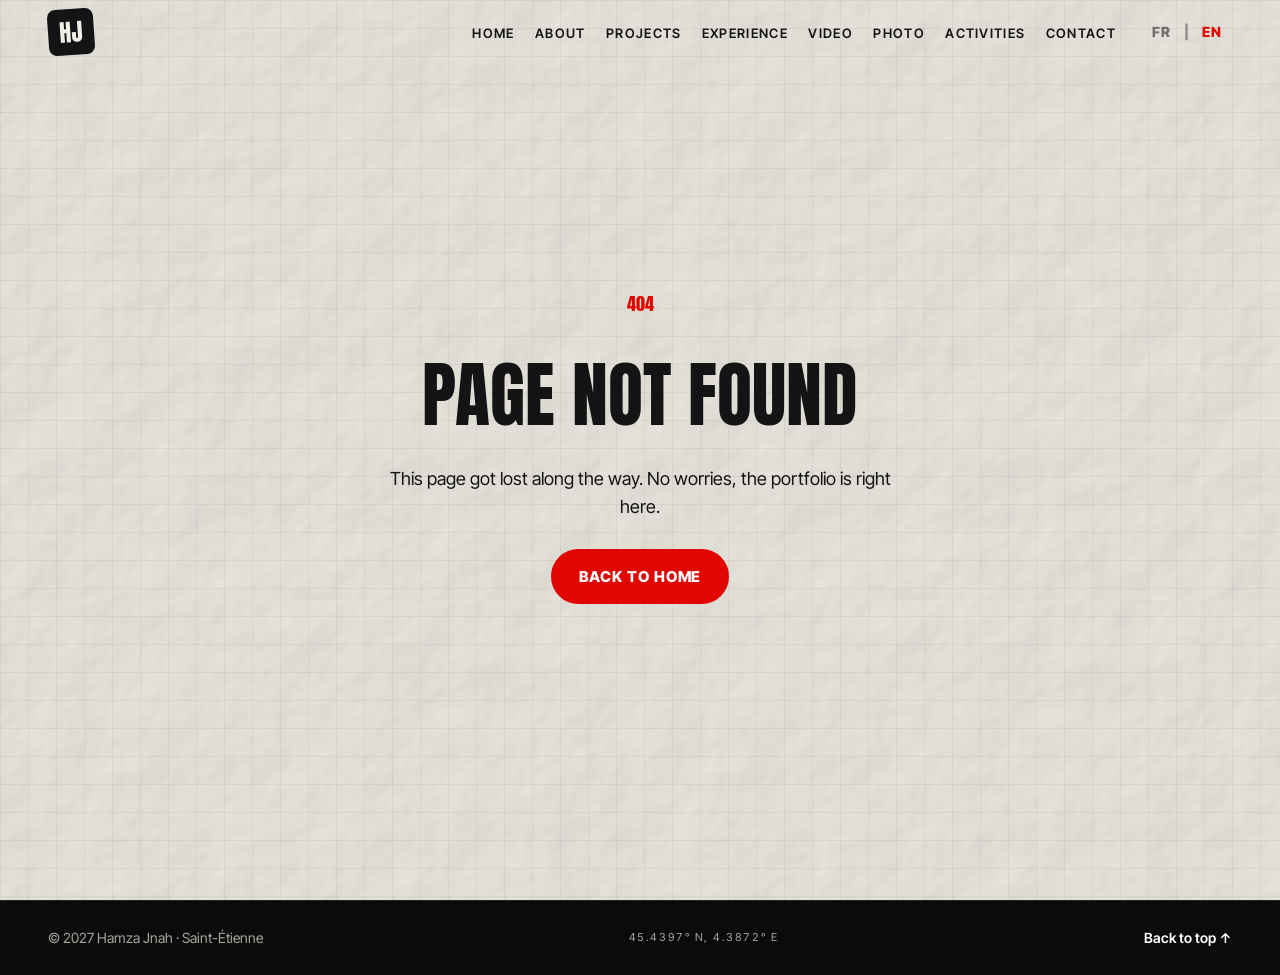
==== projet.html @ 7cb41791 "Construit le site : accueil, sections, globe 3D, pages projets, 404 - index.html (une page) + projet" ====
<!doctype html>
<html lang="fr" class="no-js">
<head>
  <meta charset="utf-8">
  <meta name="viewport" content="width=device-width, initial-scale=1, viewport-fit=cover">
  <title>Projet — Hamza Jnah · Portfolio 2027</title>
  <meta name="description" content="Portfolio de Hamza Jnah, étudiant en Master 1 Marketing et Stratégie d'Innovation à l'IAE Saint-Étienne. Recherche un stage en marketing de 3 à 6 mois dès le 8 mars 2027, à Saint-Étienne ou Lyon.">
  <meta name="author" content="Hamza Jnah">
  <meta name="theme-color" content="#0b0b0b">
  <link rel="canonical" href="https://jnah-hamza.github.io/projet.html">
  <link rel="alternate" hreflang="fr" href="https://jnah-hamza.github.io/">
  <link rel="alternate" hreflang="en" href="https://jnah-hamza.github.io/">

  <meta property="og:type" content="website">
  <meta property="og:site_name" content="Hamza Jnah · Portfolio">
  <meta property="og:title" content="Hamza Jnah — Étudiant en marketing · Portfolio 2027">
  <meta property="og:description" content="Analyse + création. Recherche un stage en marketing de 3 à 6 mois dès le 8 mars 2027 · Saint-Étienne & Lyon.">
  <meta property="og:url" content="https://jnah-hamza.github.io/projet.html">
  <meta property="og:image" content="https://jnah-hamza.github.io/assets/img/og-image.jpg">
  <meta property="og:image:width" content="1200">
  <meta property="og:image:height" content="630">
  <meta property="og:image:alt" content="Hamza Jnah — Portfolio 2027">
  <meta property="og:locale" content="fr_FR">
  <meta property="og:locale:alternate" content="en_US">
  <meta name="twitter:card" content="summary_large_image">

  <link rel="icon" href="assets/img/favicon.svg" type="image/svg+xml">
  <link rel="icon" href="assets/img/favicon-32.png" sizes="32x32" type="image/png">
  <link rel="apple-touch-icon" href="assets/img/apple-touch-icon.png">

  <link rel="preconnect" href="https://fonts.googleapis.com">
  <link rel="preconnect" href="https://fonts.gstatic.com" crossorigin>
  <link href="https://fonts.googleapis.com/css2?family=Anton&family=Caveat:wght@500;700&family=Inter+Tight:ital,wght@0,400;0,500;0,600;0,800;1,400&display=swap" rel="stylesheet">
  <link rel="stylesheet" href="assets/css/style.css">

    <script>document.documentElement.classList.replace('no-js', 'js');</script>
</head>
<body data-page="projet">
  <a class="skip-link" href="#main" data-i18n="common.skip">Aller au contenu</a>

  <div class="cursor" aria-hidden="true"><span class="cursor__dot"></span></div>

  <!-- EN-TÊTE -->
  <header class="header" id="header">
    <a class="logo" href="index.html" aria-label="Hamza Jnah — accueil"><span>HJ</span></a>
    <nav class="nav" aria-label="Navigation principale">
      <ul>
        <li><a href="index.html#accueil" data-i18n="nav.home">Accueil</a></li>
        <li><a href="index.html#a-propos" data-i18n="nav.about">À propos</a></li>
        <li><a href="index.html#projets" data-i18n="nav.projects">Projets</a></li>
        <li><a href="index.html#experiences" data-i18n="nav.experience">Expériences</a></li>
        <li><a href="index.html#video" data-i18n="nav.video">Vidéo</a></li>
        <li><a href="index.html#photo" data-i18n="nav.photo">Photo</a></li>
        <li><a href="index.html#parascolaire" data-i18n="nav.extra">Parascolaire</a></li>
        <li><a href="index.html#contact" data-i18n="nav.contact">Contact</a></li>
      </ul>
    </nav>
    <div class="lang-switch" role="group" data-i18n-attr="aria-label:common.lang_label" aria-label="Choisir la langue">
      <button type="button" data-lang="fr" aria-pressed="true">FR</button><span aria-hidden="true">|</span><button type="button" data-lang="en" aria-pressed="false">EN</button>
    </div>
    <button class="burger" type="button" aria-expanded="false" aria-controls="menu" data-i18n-attr="aria-label:common.menu" aria-label="Menu">
      <span></span><span></span>
    </button>
  </header>

  <!-- MENU PLEIN ÉCRAN (TÉLÉPHONE) -->
  <div class="menu" id="menu" hidden>
    <nav aria-label="Menu mobile">
      <ol>
        <li><a href="index.html#accueil" data-i18n="nav.home">Accueil</a></li>
        <li><a href="index.html#a-propos" data-i18n="nav.about">À propos</a></li>
        <li><a href="index.html#projets" data-i18n="nav.projects">Projets</a></li>
        <li><a href="index.html#experiences" data-i18n="nav.experience">Expériences</a></li>
        <li><a href="index.html#video" data-i18n="nav.video">Vidéo</a></li>
        <li><a href="index.html#photo" data-i18n="nav.photo">Photo</a></li>
        <li><a href="index.html#parascolaire" data-i18n="nav.extra">Parascolaire</a></li>
        <li><a href="index.html#contact" data-i18n="nav.contact">Contact</a></li>
      </ol>
    </nav>
    <div class="menu__foot">
      <div class="lang-switch lang-switch--big" role="group" data-i18n-attr="aria-label:common.lang_label" aria-label="Choisir la langue">
        <button type="button" data-lang="fr" aria-pressed="true">FR</button><span aria-hidden="true">|</span><button type="button" data-lang="en" aria-pressed="false">EN</button>
      </div>
      <p class="coords">45.4397° N, 4.3872° E</p>
    </div>
  </div>

  <main id="main">
    <div id="detail"><p class="wrap" style="padding-top:140px" data-i18n="common.loading">Chargement…</p></div>
  </main>

  <footer class="footer">
    <p data-i18n="footer.copy">© 2027 Hamza Jnah · Saint-Étienne</p>
    <p class="coords">45.4397° N, 4.3872° E</p>
    <a href="#main" data-i18n="footer.top">Haut de page ↑</a>
  </footer>

  <!-- Visionneuse plein écran -->
  <div class="lightbox" id="lightbox" role="dialog" aria-modal="true" hidden>
    <figure class="lightbox__fig">
      <img id="lightbox-img" alt="">
      <figcaption id="lightbox-cap"></figcaption>
    </figure>
    <button class="lightbox__btn lightbox__close" type="button" data-i18n-attr="aria-label:photo.lightbox_close" aria-label="Fermer">×</button>
    <button class="lightbox__btn lightbox__prev" type="button" data-i18n-attr="aria-label:photo.lightbox_prev" aria-label="Photo précédente">←</button>
    <button class="lightbox__btn lightbox__next" type="button" data-i18n-attr="aria-label:photo.lightbox_next" aria-label="Photo suivante">→</button>
    <p class="lightbox__count" id="lightbox-count"></p>
    <a class="lightbox__insta" href="https://www.instagram.com/the_white_side_/" target="_blank" rel="noopener">@the_white_side_</a>
  </div>

  <noscript><p class="noscript">Ce site utilise JavaScript pour afficher les projets. / This site needs JavaScript to show projects.</p></noscript>

  <script src="assets/js/i18n.js"></script>
  <script src="assets/js/common.js"></script>
  <script src="assets/js/projet.js"></script>
</body>
</html>
---- assets/css/style.css ----
/* =========================================================
   HAMZA JNAH — PORTFOLIO 2027
   Couleurs : noir, blanc cassé, rouge (#E10600) uniquement
   ========================================================= */

:root {
  --black: #0b0b0b;
  --black-2: #161616;
  --ink: #141414;
  --paper: #f1eee7;
  --paper-2: #e7e2d7;
  --white: #ffffff;
  --red: #e10600;
  --red-bright: #ff4a3d; /* rouge plus clair pour les petits textes sur fond noir (contraste) */
  --red-dark: #b80500;   /* rouge plus foncé pour les petits textes sur papier (contraste) */
  --grey: #5b5852;
  --grey-light: #a9a59c;

  --f-title: 'Anton', 'Impact', 'Haettenschweiler', 'Arial Narrow Bold', sans-serif;
  --f-body: 'Inter Tight', system-ui, -apple-system, 'Segoe UI', Roboto, Arial, sans-serif;
  --f-hand: 'Caveat', 'Segoe Print', 'Bradley Hand', cursive;

  --gutter: clamp(16px, 4vw, 48px);
  --header-h: 64px;
  --radius: 18px;
  --ease: cubic-bezier(.2, .8, .2, 1);

  --crumple: url("data:image/svg+xml,%3Csvg xmlns='http://www.w3.org/2000/svg' width='600' height='600'%3E%3Cfilter id='f'%3E%3CfeTurbulence type='fractalNoise' baseFrequency='.012' numOctaves='4' seed='7' stitchTiles='stitch'/%3E%3CfeDiffuseLighting lighting-color='%23fff' surfaceScale='2.2'%3E%3CfeDistantLight azimuth='45' elevation='58'/%3E%3C/feDiffuseLighting%3E%3C/filter%3E%3Crect width='600' height='600' filter='url(%23f)'/%3E%3C/svg%3E");
  --noise: url("data:image/svg+xml,%3Csvg xmlns='http://www.w3.org/2000/svg' width='220' height='220'%3E%3Cfilter id='n'%3E%3CfeTurbulence type='fractalNoise' baseFrequency='.85' numOctaves='3' stitchTiles='stitch'/%3E%3CfeColorMatrix values='0 0 0 0 1 0 0 0 0 1 0 0 0 0 1 0 0 0 .9 0'/%3E%3C/filter%3E%3Crect width='220' height='220' filter='url(%23n)'/%3E%3C/svg%3E");
}

/* ---------- Base ---------- */
*, *::before, *::after { box-sizing: border-box; }
html { overflow-x: clip; -webkit-text-size-adjust: 100%; scroll-padding-top: calc(var(--header-h) + 8px); }
@media (prefers-reduced-motion: no-preference) { html { scroll-behavior: smooth; } }
body {
  margin: 0;
  font-family: var(--f-body);
  font-size: 17px;
  line-height: 1.55;
  color: var(--ink);
  background: var(--paper);
  overflow-x: clip;
  -webkit-font-smoothing: antialiased;
  text-rendering: optimizeLegibility;
}
img, svg, video, iframe { max-width: 100%; display: block; }
img { height: auto; }
a { color: inherit; }
button { font: inherit; color: inherit; cursor: pointer; }
h1, h2, h3, h4 { margin: 0; font-weight: 400; }
p { margin: 0 0 1em; }
ul, ol { margin: 0; padding: 0; list-style: none; }
:focus-visible { outline: 3px solid var(--red); outline-offset: 3px; border-radius: 4px; }
::selection { background: var(--red); color: #fff; }
.sr-only { position: absolute !important; width: 1px; height: 1px; padding: 0; margin: -1px; overflow: hidden; clip: rect(0 0 0 0); white-space: nowrap; border: 0; }
.skip-link { position: fixed; left: 12px; top: -80px; z-index: 300; background: var(--red); color: #fff; padding: 10px 16px; border-radius: 8px; font-weight: 600; text-decoration: none; }
.skip-link:focus { top: 12px; }
.noscript { position: fixed; bottom: 0; left: 0; right: 0; background: var(--red); color: #fff; padding: 12px; text-align: center; z-index: 400; margin: 0; }
html.menu-open, html.lb-open { overflow: hidden; }

mark.todo {
  background: transparent;
  color: inherit;
  outline: 1.5px dashed var(--red);
  outline-offset: 1px;
  padding: 0 .2em;
  border-radius: 3px;
  font-style: normal;
}

.wrap { width: 100%; max-width: 1280px; margin: 0 auto; padding: 0 var(--gutter); }

/* ---------- Fonds ---------- */
.paper {
  position: relative;
  background-color: var(--paper);
  background-image:
    linear-gradient(rgba(20, 20, 20, .055) 1px, transparent 1px),
    linear-gradient(90deg, rgba(20, 20, 20, .055) 1px, transparent 1px),
    var(--crumple);
  background-size: 28px 28px, 28px 28px, 600px 600px;
  background-blend-mode: normal, normal, multiply;
}
.black { position: relative; background: var(--black); color: #f1eee7; }

/* ---------- Bords déchirés ---------- */
.torn { position: absolute; left: 0; right: 0; height: clamp(18px, 3.2vw, 46px); z-index: 3; pointer-events: none; }
.torn svg { width: 100%; height: 100%; }
.torn--top { top: -1px; }
.torn--bottom { bottom: -1px; }
.torn[data-color="black"] .torn__fill { fill: var(--black); }
.torn[data-color="black"] .torn__fiber { fill: #3a3835; }
.torn[data-color="paper"] .torn__fill { fill: var(--paper); }
.torn[data-color="paper"] .torn__fiber { fill: #ffffff; }

/* ---------- Typo ---------- */
.h-giant, .h-big, .h-mid, .opener__title, .hero__title { font-family: var(--f-title); text-transform: uppercase; letter-spacing: .005em; line-height: .86; }
.h-giant { font-size: clamp(64px, 19vw, 230px); }
.h-giant--red { color: var(--red); }
.h-big { font-size: clamp(52px, 12vw, 150px); }
.h-mid { font-size: clamp(30px, 5vw, 52px); line-height: .95; margin: 64px 0 22px; }
.label { display: block; font-size: 12px; font-weight: 600; letter-spacing: .16em; text-transform: uppercase; color: var(--grey); margin-bottom: 10px; }
.black .label { color: var(--grey-light); }
.hand { font-family: var(--f-hand); font-size: 24px; line-height: 1.15; }
.coords { font-size: 11px; letter-spacing: .14em; text-transform: uppercase; font-variant-numeric: tabular-nums; }
.star { color: var(--red); letter-spacing: .1em; }
.sec-head { margin-bottom: clamp(32px, 6vw, 72px); }
.sec-head__sub { max-width: 620px; font-size: 18px; color: var(--grey); margin-top: 18px; }

/* Repères de sélection (comme dans un logiciel de design) */
.sel { position: relative; display: inline-block; }
.sel::after {
  content: '';
  position: absolute;
  inset: -.12em -.16em -.06em;
  pointer-events: none;
  border: 1.5px solid var(--red);
  background:
    linear-gradient(var(--red), var(--red)) top left / 9px 9px no-repeat,
    linear-gradient(var(--red), var(--red)) top right / 9px 9px no-repeat,
    linear-gradient(var(--red), var(--red)) bottom left / 9px 9px no-repeat,
    linear-gradient(var(--red), var(--red)) bottom right / 9px 9px no-repeat;
  transform-origin: center;
}
.sel__h { position: absolute; top: 50%; width: 9px; height: 9px; margin-top: -4px; background: #fff; border: 1.5px solid var(--red); pointer-events: none; }
.sel__h:first-of-type { left: calc(-.16em - 4px); }
.sel__h:last-of-type { right: calc(-.16em - 4px); }
.black .sel__h { background: var(--black); }

/* Lettre par lettre */
.reveal-letters .w { display: inline-block; white-space: nowrap; }
.reveal-letters .l { display: inline-block; }
html.js:not(.reduce) .reveal-letters .l {
  transform: translateY(.5em) rotate(6deg);
  opacity: 0;
  transition: transform .7s var(--ease), opacity .5s;
  transition-delay: calc(var(--i) * 35ms);
}
html.js:not(.reduce) .reveal-letters.is-in .l { transform: none; opacity: 1; }
html.js:not(.reduce) .reveal-letters.sel::after { transform: scale(.94); opacity: 0; transition: transform .6s var(--ease) .4s, opacity .4s .4s; }
html.js:not(.reduce) .reveal-letters.sel.is-in::after { transform: none; opacity: 1; }

/* Apparition au défilement : les éléments bougent mais restent visibles */
html.js:not(.reduce) .rv { transition: transform .9s var(--ease), box-shadow .3s; transition-delay: var(--d, 0ms); }
html.js:not(.reduce) .rv:not(.is-in):not(.polaroid) { transform: translateY(34px); }

/* ---------- Boutons ---------- */
.btn {
  display: inline-flex; align-items: center; justify-content: center; gap: 10px;
  min-height: 52px; padding: 14px 26px;
  font-family: var(--f-body); font-weight: 800; font-size: 15px; letter-spacing: .06em; text-transform: uppercase; text-decoration: none;
  border: 2px solid var(--ink); border-radius: 999px; background: transparent; color: var(--ink);
  transition: transform .25s var(--ease), background .25s, color .25s, box-shadow .25s;
}
.btn svg { width: 20px; height: 20px; fill: none; stroke: currentColor; stroke-width: 2; }
.btn svg .fill { fill: currentColor; stroke: none; }
.btn--red { background: var(--red); border-color: var(--red); color: #fff; }
.btn--red:hover { background: var(--ink); border-color: var(--ink); }
.black .btn--red:hover { background: #fff; border-color: #fff; color: var(--ink); }
.btn--outline:hover { background: var(--ink); color: var(--paper); }
.btn--small { min-height: 40px; padding: 8px 16px; font-size: 13px; }
.btn--ghost { border-color: currentColor; color: inherit; }
.btn--ghost:hover, .btn--ghost.is-ok { background: var(--red); border-color: var(--red); color: #fff; }
.btn--huge { min-height: 72px; padding: 20px 34px; font-size: clamp(14px, 2.4vw, 20px); text-align: center; }
.btn:hover { transform: translateY(-2px); }
.btn:active { transform: translateY(0); }

.chip { display: inline-block; padding: 4px 10px; border: 1.5px solid currentColor; border-radius: 999px; font-size: 12px; font-weight: 600; letter-spacing: .04em; margin: 0 6px 6px 0; }
.chip--red { background: var(--red); border-color: var(--red); color: #fff; }
.chip--blink::first-letter { color: var(--red-bright); }

/* ---------- Curseur personnalisé ---------- */
.cursor { display: none; }
html.has-cursor .cursor { display: block; position: fixed; left: 0; top: 0; z-index: 500; pointer-events: none; }
html.has-cursor .cursor__dot {
  display: block; width: 12px; height: 12px; margin: -6px 0 0 -6px; border-radius: 50%;
  background: var(--red); transition: transform .25s var(--ease), opacity .25s;
}
html.has-cursor .cursor.is-hot .cursor__dot { transform: scale(3.4); opacity: .45; }
html.has-cursor .cursor.is-out .cursor__dot { opacity: 0; }
html.lb-open .cursor { z-index: 600; }

/* ---------- Intro 3D ---------- */
.intro { display: none; }
html.show-intro .intro {
  display: grid; place-items: center;
  position: fixed; inset: 0; z-index: 400;
  background: var(--black); color: #fff;
  transition: opacity .6s var(--ease), visibility .6s;
}
html.show-intro .intro.is-done { opacity: 0; visibility: hidden; }
.intro__canvas { position: absolute; inset: 0; width: 100%; height: 100%; }
.intro__fallback {
  font-family: var(--f-title); font-size: clamp(120px, 34vw, 300px); line-height: 1; color: var(--paper);
  -webkit-text-stroke: 3px var(--red);
  animation: introPop 1.6s var(--ease) both;
}
.intro.has-3d .intro__fallback { opacity: 0; }
@keyframes introPop { 0% { transform: scale(.7); opacity: 0; } 30% { opacity: 1; } 100% { transform: scale(1); } }
.intro__meta { position: absolute; left: var(--gutter); right: var(--gutter); top: 22px; display: flex; justify-content: space-between; font-size: 11px; letter-spacing: .16em; text-transform: uppercase; color: var(--grey-light); }
.intro__skip {
  position: absolute; right: var(--gutter); bottom: 24px;
  min-height: 44px; padding: 10px 22px; border-radius: 999px;
  background: transparent; border: 1.5px solid #fff; color: #fff; font-weight: 700; letter-spacing: .1em; text-transform: uppercase; font-size: 13px;
}
.intro__skip:hover { background: var(--red); border-color: var(--red); }

/* ---------- En-tête ---------- */
.header {
  position: fixed; top: 0; left: 0; right: 0; z-index: 60;
  height: var(--header-h);
  display: flex; align-items: center; gap: 18px;
  padding: 0 var(--gutter);
  transition: background .3s, box-shadow .3s, color .3s;
}
.header.is-scrolled { background: rgba(241, 238, 231, .9); -webkit-backdrop-filter: blur(10px); backdrop-filter: blur(10px); box-shadow: 0 1px 0 rgba(0, 0, 0, .08); }
.logo { display: inline-grid; place-items: center; width: 46px; height: 46px; background: var(--ink); color: var(--paper); text-decoration: none; border-radius: 8px; transform: rotate(-4deg); transition: transform .3s var(--ease), background .3s; flex: none; }
.logo span { font-family: var(--f-title); font-size: 24px; letter-spacing: .02em; line-height: 1; }
.logo:hover { transform: rotate(0) scale(1.05); background: var(--red); }
.nav { margin-left: auto; display: none; }
.nav ul { display: flex; gap: clamp(10px, 1.6vw, 24px); }
.nav a { font-size: 13px; font-weight: 600; letter-spacing: .1em; text-transform: uppercase; text-decoration: none; padding: 8px 0; position: relative; }
.nav a::after { content: ''; position: absolute; left: 0; right: 0; bottom: 2px; height: 2px; background: var(--red); transform: scaleX(0); transform-origin: left; transition: transform .3s var(--ease); }
.nav a:hover::after, .nav a.is-current::after { transform: scaleX(1); }
.lang-switch { display: inline-flex; align-items: center; gap: 2px; margin-left: auto; font-weight: 800; font-size: 14px; letter-spacing: .08em; flex: none; }
.lang-switch span { opacity: .4; }
.lang-switch button { background: none; border: 0; min-width: 40px; min-height: 40px; padding: 4px 6px; font-weight: 800; letter-spacing: .08em; opacity: .55; border-radius: 6px; }
.lang-switch button:hover { opacity: 1; }
.lang-switch button.is-active, .lang-switch button[aria-pressed="true"] { color: var(--red); opacity: 1; }
.burger { display: grid; place-content: center; gap: 7px; width: 48px; height: 48px; border: 0; border-radius: 50%; background: var(--ink); flex: none; }
.burger span { display: block; width: 20px; height: 2px; background: var(--paper); transition: transform .3s var(--ease); }
.burger[aria-expanded="true"] { background: var(--red); }
.burger[aria-expanded="true"] span:first-child { transform: translateY(4.5px) rotate(45deg); }
.burger[aria-expanded="true"] span:last-child { transform: translateY(-4.5px) rotate(-45deg); }
html.menu-open .header { background: transparent; box-shadow: none; color: #fff; backdrop-filter: none; -webkit-backdrop-filter: none; }
html.menu-open .header .lang-switch { visibility: hidden; }
html.menu-open .logo { background: var(--red); }

@media (min-width: 1100px) {
  .nav { display: block; }
  .lang-switch { margin-left: 8px; }
  .burger { display: none; }
}

/* ---------- Menu plein écran ---------- */
.menu {
  position: fixed; inset: 0; z-index: 55;
  background: var(--black); color: #fff;
  display: flex; flex-direction: column; justify-content: space-between;
  padding: calc(var(--header-h) + 20px) var(--gutter) 28px;
  overflow-y: auto;
  opacity: 0; transform: translateY(-12px);
  transition: opacity .3s, transform .35s var(--ease);
}
.menu.is-open { opacity: 1; transform: none; }
.menu ol { counter-reset: m; }
.menu li { counter-increment: m; border-bottom: 1px solid #262626; }
.menu a { display: flex; align-items: baseline; gap: 14px; padding: 6px 0; text-decoration: none; font-family: var(--f-title); text-transform: uppercase; font-size: clamp(38px, 10.5vw, 72px); line-height: 1.05; }
.menu a::before { content: '0' counter(m); font-family: var(--f-body); font-size: 12px; font-weight: 600; color: var(--red-bright); letter-spacing: .1em; }
.menu a:hover, .menu a:focus-visible { color: var(--red-bright); }
.menu__foot { display: flex; justify-content: space-between; align-items: center; gap: 12px; padding-top: 22px; flex-wrap: wrap; }
.menu__foot .coords { margin: 0; color: var(--grey-light); }
.lang-switch--big { margin: 0; font-size: 22px; }
.lang-switch--big button { min-width: 56px; min-height: 52px; font-size: 22px; color: #fff; }

/* ---------- Coins (coordonnées, mention) ---------- */
.corner { position: absolute; z-index: 2; font-size: 11px; letter-spacing: .14em; text-transform: uppercase; font-weight: 600; }
.corner--tl { left: var(--gutter); top: calc(var(--header-h) + 12px); }
.corner--tr { right: var(--gutter); top: calc(var(--header-h) + 12px); }

/* ---------- 6.1 Accueil ---------- */
.hero { min-height: 100svh; padding: calc(var(--header-h) + 52px) 0 0; display: flex; flex-direction: column; overflow: hidden; }
.hero__inner { width: 100%; max-width: 1360px; margin: 0 auto; padding: 0 var(--gutter); display: grid; gap: 24px; flex: 1; }
.hero__text { position: relative; z-index: 4; padding-bottom: 12px; }
.hero__kicker { font-size: 13px; letter-spacing: .2em; text-transform: uppercase; font-weight: 600; margin-bottom: 30px; }
.hero__title { font-size: clamp(84px, min(27vw, 23vh), 232px); display: inline-flex; flex-direction: column; margin: 0 0 22px; padding: 0 .02em; }
.hero__title .neon { display: block; }
.hero__title .neon--2 { color: var(--red); text-shadow: 0 0 18px rgba(225, 6, 0, .35); }
html.js:not(.reduce) .hero__title .neon { animation: neon 1.8s linear .2s both; }
html.js:not(.reduce) .hero__title .neon--2 { animation-delay: .45s; animation-duration: 2s; }
/* Scintillement doux : jamais de flash fort */
@keyframes neon {
  0% { opacity: .25; } 8% { opacity: .9; } 11% { opacity: .45; } 15% { opacity: 1; }
  30% { opacity: .65; } 33% { opacity: 1; } 52% { opacity: .78; } 55% { opacity: 1; } 100% { opacity: 1; }
}
.hero__subtitle { font-size: clamp(18px, 2.2vw, 24px); font-weight: 600; margin-bottom: 18px; }
.badge {
  display: inline-block; max-width: 640px;
  background: var(--red); color: #fff;
  font-weight: 800; font-size: clamp(14px, 1.6vw, 17px); line-height: 1.35; letter-spacing: .02em;
  padding: 12px 18px 12px 38px; border-radius: 10px;
  transform: rotate(-1.2deg);
  box-shadow: 5px 5px 0 var(--ink);
  position: relative;
}
.badge::before { content: ''; position: absolute; left: 16px; top: 50%; width: 10px; height: 10px; margin-top: -5px; border-radius: 50%; background: #fff; }
html.js:not(.reduce) .badge::before { animation: pulse 1.8s ease-in-out infinite; }
@keyframes pulse { 0%, 100% { box-shadow: 0 0 0 0 rgba(255, 255, 255, .7); } 50% { box-shadow: 0 0 0 7px rgba(255, 255, 255, 0); } }
.hero__pitch { max-width: 600px; margin: 22px 0 26px; font-size: 17px; }
.hero__tags { display: flex; align-items: center; gap: 8px; margin-bottom: 10px; }
.tag { display: inline-block; font-family: var(--f-title); text-transform: uppercase; font-size: 22px; padding: 2px 12px 3px; line-height: 1.2; }
.tag--black { background: var(--ink); color: var(--paper); transform: rotate(-2deg); }
.tag--red { background: var(--red); color: #fff; transform: rotate(2deg); }
.plus { font-family: var(--f-title); font-size: 28px; }
.hero__cta { display: flex; flex-wrap: wrap; gap: 12px; }
.hero__portrait { position: relative; z-index: 2; display: flex; align-items: flex-end; justify-content: center; min-height: 340px; transform: translateY(var(--py, 0)); }
.hero__portrait::before {
  /* bande noire déchirée derrière le portrait */
  content: ''; position: absolute; left: -10%; right: -10%; bottom: 0; height: 42%;
  background: var(--ink);
  clip-path: polygon(0 18%, 6% 10%, 11% 16%, 18% 6%, 26% 14%, 33% 4%, 41% 12%, 49% 2%, 57% 11%, 64% 5%, 72% 15%, 80% 6%, 87% 13%, 94% 3%, 100% 10%, 100% 100%, 0 100%);
}
.portrait { position: relative; width: min(100%, 470px); }
.portrait__img {
  width: 100%; max-height: min(72vh, 680px); object-fit: contain; object-position: bottom;
  filter: drop-shadow(5px 0 0 var(--red)) drop-shadow(-5px 0 0 var(--red)) drop-shadow(0 5px 0 var(--red)) drop-shadow(0 -5px 0 var(--red)) drop-shadow(10px 14px 0 rgba(0, 0, 0, .18));
}
.portrait__todo { display: none; }
.portrait.is-placeholder .portrait__todo { display: block; position: absolute; left: 50%; top: 42%; transform: translate(-50%, -50%) rotate(-3deg); background: var(--paper); padding: 6px 10px; font-size: 13px; font-weight: 600; text-align: center; white-space: nowrap; z-index: 2; }
.hand--hero { position: absolute; z-index: 3; top: 6%; left: -4%; color: var(--red-dark); transform: rotate(-8deg); font-size: 28px; display: none; }
.hand--hero svg { width: 110px; height: 56px; margin: 2px 0 0 60px; fill: none; stroke: var(--red); stroke-width: 2.5; stroke-linecap: round; }
@media (min-width: 900px) {
  .hero__inner { grid-template-columns: 1.15fr .85fr; align-items: end; }
  .hero__text { padding-bottom: 9vh; }
  .hero__portrait { min-height: 0; height: 100%; }
  .hand--hero { display: block; }
}

/* ---------- Bandeaux qui défilent ---------- */
.marquee { background: var(--black); color: var(--paper); overflow: hidden; position: relative; z-index: 4; padding: 12px 0; border-block: 1px solid #000; }
.marquee--red { background: var(--red); color: #fff; }
.marquee--red .marquee__star { color: var(--ink); }
.marquee__track { display: flex; width: max-content; }
html.js:not(.reduce) .marquee__track { animation: marquee 38s linear infinite; }
.marquee__half { display: flex; flex: none; }
.marquee span { font-family: var(--f-title); font-size: clamp(22px, 3.4vw, 40px); line-height: 1.1; text-transform: uppercase; padding: 0 .45em; white-space: nowrap; }
.marquee__star { color: var(--red); }
@keyframes marquee { to { transform: translateX(-50%); } }

/* ---------- 6.2 À propos ---------- */
.about { padding: clamp(80px, 12vw, 150px) 0 clamp(70px, 10vw, 130px); }
.about__grid { display: grid; gap: 48px; }
.about__lead { font-family: var(--f-hand); font-size: 36px; color: var(--red-dark); margin: 26px 0 6px; }
.about__body { font-size: clamp(17px, 1.6vw, 20px); max-width: 640px; }
.mobility { display: inline-flex; align-items: center; gap: 10px; margin-top: 10px; padding: 10px 16px; border: 1.5px solid var(--ink); border-radius: 999px; font-weight: 600; font-size: 15px; background: rgba(255, 255, 255, .5); }
.mobility svg { width: 20px; height: 20px; fill: var(--red); flex: none; }
.pills { display: flex; flex-wrap: wrap; gap: 8px; margin-bottom: 36px; }
.pill { padding: 7px 14px; border: 1.5px solid var(--ink); border-radius: 999px; font-weight: 600; font-size: 14px; background: var(--paper); transition: background .2s, color .2s, transform .2s; }
.pill:nth-child(3n+1) { background: var(--ink); color: var(--paper); }
.pill:hover { background: var(--red); border-color: var(--red); color: #fff; }
.about__side .hand { color: var(--grey); margin-top: 8px; text-align: right; }
@media (min-width: 900px) { .about__grid { grid-template-columns: 1.15fr 1fr; align-items: start; gap: 64px; } }

/* ---------- Polaroïds ---------- */
.polas { display: flex; flex-wrap: wrap; justify-content: center; align-items: flex-start; padding: 10px 0; }
.polas .polaroid { margin: 0 -14px 18px; }
.polaroid {
  --tilt: 0deg;
  position: relative;
  display: inline-flex; flex-direction: column;
  width: 190px; padding: 10px 10px 0; margin: 0;
  background: #fff; border: 0; text-align: center; color: var(--ink);
  box-shadow: 0 1px 2px rgba(0, 0, 0, .12), 0 14px 26px -10px rgba(0, 0, 0, .35);
  transform: translateY(calc(var(--py, 0px) + var(--ry, 0px))) rotate(calc(var(--tilt) + var(--rr, 0deg)));
  transition: transform .8s var(--ease), box-shadow .3s;
  transition-delay: var(--d, 0ms);
}
.polaroid--s { width: 160px; }
.polaroid--m { width: 210px; }
.polaroid--l { width: 270px; }
.polaroid--land { width: 250px; }
.polaroid--land.polaroid--s { width: 210px; }
.polaroid--land.polaroid--l { width: 330px; }
.polaroid__img { display: block; overflow: hidden; aspect-ratio: 3 / 4; background: #ddd; }
.polaroid--land .polaroid__img { aspect-ratio: 4 / 3; }
.polaroid__img img { width: 100%; height: 100%; object-fit: cover; transition: transform .6s var(--ease); }
.polaroid__ph { display: grid; place-items: center; height: 100%; padding: 10px; font-size: 12px; line-height: 1.3; color: var(--grey); background: repeating-linear-gradient(45deg, #ece8df 0 10px, #e2ddd2 10px 20px); }
.polaroid__cap { display: block; font-family: var(--f-hand); font-size: 19px; line-height: 1.12; padding: 8px 2px 12px; min-height: 44px; }
html.js:not(.reduce) .polaroid.rv:not(.is-in) { --ry: 50px; --rr: 7deg; }
@media (hover: hover) and (pointer: fine) {
  .polaroid:hover { --rr: calc(var(--tilt) * -1); --ry: -8px; z-index: 5; box-shadow: 0 2px 4px rgba(0, 0, 0, .12), 0 26px 40px -14px rgba(0, 0, 0, .45); transition-delay: 0ms; }
  .polaroid:hover .polaroid__img img { transform: scale(1.06); }
}
button.polaroid { cursor: zoom-in; font: inherit; }

/* ---------- Grandes images d'ouverture ---------- */
.opener {
  position: relative; overflow: hidden; isolation: isolate;
  min-height: clamp(380px, 82vh, 860px);
  display: flex; flex-direction: column; justify-content: flex-end;
  padding: calc(var(--header-h) + 60px) var(--gutter) clamp(40px, 6vw, 80px);
  background: var(--black);
}
.opener__bg {
  position: absolute; inset: -12% 0; z-index: -2;
  background-size: cover; background-position: center;
  filter: brightness(.42) contrast(1.12) saturate(.75);
  transform: translateY(var(--py, 0)) scale(1.08);
}
html.js:not(.reduce) .opener__bg { animation: slowzoom 24s ease-in-out infinite alternate; }
@keyframes slowzoom { from { scale: 1; } to { scale: 1.1; } }
.opener::before { content: ''; position: absolute; inset: 0; z-index: -1; background: linear-gradient(180deg, rgba(11, 11, 11, .2) 0%, rgba(11, 11, 11, 0) 40%, rgba(11, 11, 11, .9) 100%); }
.opener::after { content: ''; position: absolute; inset: 0; z-index: -1; background-image: var(--noise); opacity: .08; mix-blend-mode: overlay; pointer-events: none; }
.opener .corner { color: var(--paper); opacity: .85; }
.opener__title { color: var(--red); font-size: clamp(54px, 14.6vw, 250px); align-self: flex-start; }
.opener__intro { max-width: 620px; margin: 22px 0 0; font-size: clamp(17px, 1.6vw, 20px); color: #e4e0d7; }

/* ---------- 6.3 Projets ---------- */
.projects { padding-bottom: clamp(60px, 9vw, 120px); }
.projects .torn--top { z-index: 5; }
.hscroll { position: relative; padding: 40px var(--gutter) 0; }
.hscroll__track { display: grid; gap: 28px; }
.hscroll__hint { display: none; }
.hscroll.is-h { padding: 0; }
.hscroll.is-h .hscroll__sticky { position: sticky; top: 0; height: 100vh; overflow: hidden; display: flex; align-items: center; }
.hscroll.is-h .hscroll__track { display: flex; gap: 40px; padding: calc(var(--header-h) + 10px) 6vw 40px; width: max-content; will-change: transform; }
.hscroll.is-h .pcard { width: min(82vw, 1060px); height: min(74vh, 700px); flex: none; }
.hscroll.is-h .hscroll__hint { display: block; position: absolute; right: var(--gutter); bottom: 22px; margin: 0; font-size: 12px; font-weight: 600; letter-spacing: .16em; text-transform: uppercase; color: var(--grey-light); }
.hscroll.is-h .hscroll__hint::before { content: ''; position: absolute; right: 0; bottom: -10px; width: 160px; height: 2px; background: #333; }
.hscroll.is-h .hscroll__hint::after { content: ''; position: absolute; right: 0; bottom: -10px; width: calc(160px * var(--hp, 0)); height: 2px; background: var(--red); }

.pcard { position: relative; border-radius: calc(var(--radius) + 6px); }
.bento {
  display: grid; gap: 10px; height: 100%;
  grid-template-columns: 1fr 1fr;
  grid-template-areas: "hero hero" "type year" "tall fig" "wide wide";
}
.tile { border-radius: var(--radius); padding: 18px; overflow: hidden; display: flex; flex-direction: column; justify-content: space-between; gap: 10px; min-width: 0; transition: transform .45s var(--ease); }
.tile--hero { grid-area: hero; min-height: 280px; background: var(--black-2); color: #fff; justify-content: flex-end; position: relative; border: 1px solid #2a2a2a; }
.tile--hero > img, .tile__pattern { position: absolute; inset: 0; width: 100%; height: 100%; object-fit: cover; z-index: 0; transition: transform .8s var(--ease); }
.tile--hero > * { position: relative; z-index: 1; }
.tile--hero > img, .tile--hero > .tile__pattern { position: absolute; }
.tile__num { position: absolute !important; top: 16px; left: 18px; font-family: var(--f-title); font-size: 18px; color: var(--red-bright); }
.tile--type, .tile--year { background: var(--paper); color: var(--ink); }
.tile--tall { grid-area: tall; background: var(--red); color: #fff; }
.tile--fig { grid-area: fig; background: #fff; color: var(--ink); }
.tile--wide { grid-area: wide; background: var(--paper-2); color: var(--ink); }
.tile--type { grid-area: type; }
.tile--year { grid-area: year; }
.tile__lbl { font-size: 11px; font-weight: 600; letter-spacing: .16em; text-transform: uppercase; color: var(--grey); }
.tile--type strong, .tile--year strong { font-family: var(--f-title); font-weight: 400; text-transform: uppercase; font-size: clamp(18px, 2vw, 26px); line-height: 1.05; }
.tile--tall ul { display: flex; flex-direction: column; gap: 4px; }
.tile--tall li { font-family: var(--f-title); text-transform: uppercase; font-size: clamp(18px, 2.2vw, 30px); line-height: 1.05; border-bottom: 1px solid rgba(255, 255, 255, .35); padding-bottom: 6px; }
.tile--fig strong { font-family: var(--f-title); font-weight: 400; color: var(--red); font-size: clamp(38px, 5vw, 76px); line-height: .9; overflow-wrap: anywhere; }
.tile--fig strong mark.todo { font-size: 14px; font-family: var(--f-body); }
.tile--fig span { font-size: 13px; font-weight: 600; line-height: 1.3; }
.tile--wide p { margin: 0; font-size: clamp(16px, 1.5vw, 19px); font-weight: 500; }
.tile__go { font-size: 13px; font-weight: 800; letter-spacing: .1em; text-transform: uppercase; color: var(--red-dark); }
.pcard__title { font-family: var(--f-title); text-transform: uppercase; font-size: clamp(36px, 5.4vw, 80px); line-height: .9; margin-bottom: 8px; }
.pcard__title a { text-decoration: none; }
.stretched::after { content: ''; position: absolute; inset: 0; z-index: 3; border-radius: inherit; }
.pcard:focus-within { outline: 3px solid var(--red); outline-offset: 6px; }
.pcard .stretched:focus-visible { outline: none; }
.tile--hero .chip { align-self: flex-start; margin: 0; color: #fff; }
@media (hover: hover) and (pointer: fine) {
  .pcard:hover .tile { transform: translateY(-4px); }
  .pcard:hover .tile--hero > img, .pcard:hover .tile__pattern { transform: scale(1.06); }
  .pcard:hover .tile__go { color: var(--red); }
}

/* Motifs des couvertures (en attendant les vraies images) */
.pcard--take-taste .tile__pattern { background: radial-gradient(circle at 78% 30%, var(--red) 0 16%, transparent 16.5%), radial-gradient(circle, rgba(255, 255, 255, .14) 1.5px, transparent 2px) 0 0 / 18px 18px, var(--black-2); }
.pcard--porsche-hermes .tile__pattern { background: repeating-linear-gradient(115deg, rgba(255, 255, 255, .09) 0 2px, transparent 2px 26px), linear-gradient(115deg, transparent 55%, rgba(225, 6, 0, .9) 55% 62%, transparent 62%), var(--black-2); }
.pcard--porsche-hermes .tile--tall { background: var(--ink); }
.pcard--porsche-hermes .tile--fig { background: var(--red); color: #fff; }
.pcard--porsche-hermes .tile--fig strong { color: #fff; }
.pcard--sephora .tile__pattern { background: repeating-linear-gradient(90deg, #fff 0 14px, var(--ink) 14px 28px); opacity: .9; }
.pcard--sephora .tile--hero { background: var(--ink); }
.pcard--sephora .tile--hero .pcard__title { background: var(--ink); align-self: flex-start; padding: 6px 10px 4px; }
.pcard--sephora .tile--tall { background: var(--paper); color: var(--ink); border: 2px solid var(--ink); }
.pcard--sephora .tile--tall li { border-color: rgba(0, 0, 0, .2); }
.pcard--aballa .tile__pattern { background: linear-gradient(0deg, rgba(225, 6, 0, .85), rgba(225, 6, 0, .85)), repeating-linear-gradient(-45deg, #000 0 12px, #1d1d1d 12px 24px); }
.pcard--aballa .tile--tall { background: var(--ink); }

@media (min-width: 640px) {
  .bento { grid-template-columns: repeat(4, 1fr); grid-template-areas: "hero hero hero hero" "type year tall fig" "wide wide tall fig"; }
}
@media (min-width: 1024px) {
  .bento { grid-template-columns: 1.3fr 1.3fr .9fr .9fr; grid-template-rows: 1fr 1fr .78fr; grid-template-areas: "hero hero type tall" "hero hero year tall" "wide wide wide fig"; }
  .tile--hero { min-height: 0; }
  .hscroll:not(.is-h) .pcard { height: 640px; }
}

/* ---------- Glitch au survol ---------- */
.glitch { position: relative; display: inline-block; }
@media (hover: hover) and (pointer: fine) {
  .glitch::before, .glitch::after { content: attr(data-text); position: absolute; inset: 0; opacity: 0; pointer-events: none; }
  html:not(.reduce) .pcard:hover .glitch::before, html:not(.reduce) .campaign:hover .glitch::before { opacity: .9; color: var(--red-bright); animation: glitchA .6s steps(2) infinite; }
  html:not(.reduce) .pcard:hover .glitch::after, html:not(.reduce) .campaign:hover .glitch::after { opacity: .7; color: #fff; mix-blend-mode: difference; animation: glitchB .8s steps(2) infinite; }
}
@keyframes glitchA { 0% { clip-path: inset(0 0 70% 0); transform: translate(-3px, 0); } 50% { clip-path: inset(40% 0 30% 0); transform: translate(3px, 0); } 100% { clip-path: inset(75% 0 0 0); transform: translate(-2px, 0); } }
@keyframes glitchB { 0% { clip-path: inset(60% 0 10% 0); transform: translate(3px, 0); } 50% { clip-path: inset(10% 0 70% 0); transform: translate(-3px, 0); } 100% { clip-path: inset(30% 0 45% 0); transform: translate(2px, 0); } }

/* ---------- Carnet de croquis ---------- */
.sketch-wrap { padding: clamp(60px, 9vw, 120px) var(--gutter) 0; background-image: radial-gradient(circle, rgba(255, 255, 255, .06) 1px, transparent 1.5px); background-size: 22px 22px; }
.sketch {
  margin: 0 auto; max-width: 780px; padding: clamp(10px, 3vw, 30px);
  background-color: #f5f2ea;
  background-image: linear-gradient(rgba(40, 70, 140, .09) 1px, transparent 1px), linear-gradient(90deg, rgba(40, 70, 140, .09) 1px, transparent 1px), var(--crumple);
  background-size: 22px 22px, 22px 22px, 520px 520px;
  background-blend-mode: normal, normal, multiply;
  transform: rotate(-1.4deg);
  box-shadow: 0 30px 60px -20px rgba(0, 0, 0, .8), 0 2px 0 rgba(0, 0, 0, .3);
  clip-path: polygon(0 1%, 4% 0, 30% .6%, 55% 0, 80% .8%, 100% 0, 99.4% 30%, 100% 62%, 99.2% 100%, 70% 99.3%, 40% 100%, 12% 99.2%, 0 100%, .6% 60%);
}
.sketch svg { width: 100%; height: auto; overflow: visible; }
.sk-title { font-family: var(--f-hand); font-weight: 700; font-size: 40px; fill: #1b1b1b; }
.sk-logo { font-family: var(--f-title); font-size: 50px; fill: #111; letter-spacing: .02em; }
.sk-note { font-family: var(--f-hand); font-weight: 500; font-size: 30px; fill: #1f2a44; }
.sk-note--red { fill: var(--red-dark); font-weight: 700; }
.ink { fill: none; stroke: #1f2a44; stroke-width: 2.6; stroke-linecap: round; stroke-linejoin: round; }
.ink.red { stroke: var(--red); stroke-width: 3; }
html.js:not(.reduce) .draw-on-scroll .ink { stroke-dasharray: 1; stroke-dashoffset: 1; transition: stroke-dashoffset 1.3s ease-in-out; transition-delay: var(--dl, 0s); }
html.js:not(.reduce) .draw-on-scroll.is-in .ink { stroke-dashoffset: 0; }
.sketch-wrap__lbl { text-align: center; margin: 28px 0 0; font-size: 13px; letter-spacing: .14em; text-transform: uppercase; font-weight: 600; color: var(--grey-light); }
.sketch-wrap__lbl a { color: #fff; }
.hand--hero .draw path { stroke-dasharray: 1; }

/* ---------- 6.4 Expériences ---------- */
.experience { padding: clamp(70px, 10vw, 130px) 0 clamp(90px, 12vw, 150px); overflow-x: clip; }
.timeline { position: relative; padding-left: 34px; --tp: 0; }
.timeline::before, .timeline::after { content: ''; position: absolute; left: 9px; top: 6px; bottom: 6px; width: 3px; border-radius: 3px; }
.timeline::before { background: rgba(0, 0, 0, .12); }
.timeline::after { background: var(--red); transform: scaleY(var(--tp)); transform-origin: top; }
.reduce .timeline::after { transform: none; }
.timeline__item { position: relative; margin-bottom: 34px; }
.timeline__dot { position: absolute; left: -32px; top: 22px; width: 20px; height: 20px; border-radius: 50%; background: var(--paper); border: 3px solid var(--red); z-index: 1; }
.timeline__card { background: #fff; border: 2px solid var(--ink); border-radius: var(--radius); padding: clamp(18px, 3vw, 30px); box-shadow: 7px 7px 0 var(--ink); }
html.js:not(.reduce) .timeline__item .timeline__card { transform: translateX(30px) rotate(1deg); transition: transform .9s var(--ease); transition-delay: var(--d); }
html.js:not(.reduce) .timeline__item.is-in .timeline__card { transform: none; }
.timeline__date { display: inline-block; background: var(--ink); color: var(--paper); font-size: 13px; font-weight: 700; letter-spacing: .08em; text-transform: uppercase; padding: 4px 10px; border-radius: 6px; margin-bottom: 12px; }
.timeline__role { font-family: var(--f-title); text-transform: uppercase; font-size: clamp(26px, 3.6vw, 40px); line-height: 1; margin-bottom: 6px; }
.timeline__org { color: var(--red-dark); font-size: 17px; }
.timeline__points li { position: relative; padding-left: 22px; margin-bottom: 8px; }
.timeline__points li::before { content: '✦'; position: absolute; left: 0; color: var(--red); font-size: 13px; top: 3px; }
.timeline__tags { margin: 14px 0 0; }
@media (min-width: 960px) {
  .timeline { padding-left: 0; }
  .timeline::before, .timeline::after { left: 50%; margin-left: -1.5px; }
  .timeline__item { width: 50%; padding-right: 48px; }
  .timeline__item:nth-child(even) { margin-left: 50%; padding: 0 0 0 48px; }
  .timeline__dot { left: auto; right: -10px; }
  .timeline__item:nth-child(even) .timeline__dot { right: auto; left: -10px; }
  .timeline__item:nth-child(n+2) { margin-top: -60px; }
  html.js:not(.reduce) .timeline__item:nth-child(odd) .timeline__card { transform: translateX(-30px) rotate(-1deg); }
  html.js:not(.reduce) .timeline__item.is-in .timeline__card { transform: none; }
}
.exp-cols { display: grid; gap: 0 56px; }
@media (min-width: 900px) { .exp-cols { grid-template-columns: 1fr 1fr; } }
.mini-list li { padding: 16px 0; border-top: 1.5px solid var(--ink); }
.mini-list li:last-child { border-bottom: 1.5px solid var(--ink); }
.mini-list h4 { font-weight: 800; font-size: 18px; line-height: 1.25; margin-bottom: 2px; }
.mini-list p { margin: 0; }
.mini-list__date { font-size: 12px; font-weight: 700; letter-spacing: .12em; text-transform: uppercase; color: var(--red-dark); margin-bottom: 4px !important; }
.mini-list__desc { color: var(--grey); font-size: 15px; margin-top: 4px !important; }

/* ---------- 6.5 Vidéographie (vieille télé, grain de film) ---------- */
.tv { overflow: hidden; padding-bottom: clamp(70px, 10vw, 130px); }
.tv__grain, .tv__lines { position: absolute; inset: 0; pointer-events: none; z-index: 6; }
.tv__grain { inset: -50%; background-image: var(--noise); opacity: .09; }
html.js:not(.reduce) .tv__grain { animation: grain .9s steps(5) infinite; }
@keyframes grain { 0% { transform: translate(0, 0); } 20% { transform: translate(-3%, 2%); } 40% { transform: translate(2%, -3%); } 60% { transform: translate(-1%, 3%); } 80% { transform: translate(3%, 1%); } 100% { transform: translate(0, 0); } }
.tv__lines { background: repeating-linear-gradient(0deg, rgba(255, 255, 255, .025) 0 1px, transparent 1px 3px), radial-gradient(ellipse at center, transparent 55%, rgba(0, 0, 0, .55) 100%); }
.opener--tv .opener__bg { filter: brightness(.48) contrast(1.15) saturate(.6) sepia(.15); }
.videos { display: grid; gap: 34px; margin-top: 56px; position: relative; z-index: 7; }
@media (min-width: 900px) {
  .videos { grid-template-columns: 1fr 1fr; gap: 44px 40px; }
  .vcard--1 { grid-column: 1 / -1; display: grid; grid-template-columns: 1.6fr 1fr; gap: 40px; align-items: end; }
  .vcard--3 { margin-top: 80px; }
}
.vcard__media { position: relative; aspect-ratio: 16 / 9; border-radius: 22px; overflow: hidden; background: #000; box-shadow: 0 0 0 2px #262626, 0 0 0 9px #141414, 0 0 0 10px #2b2b2b, 0 30px 60px -20px rgba(0, 0, 0, .9); }
.vcard__media::after { content: ''; position: absolute; inset: 0; pointer-events: none; border-radius: inherit; box-shadow: inset 0 0 60px rgba(0, 0, 0, .7); background: repeating-linear-gradient(0deg, rgba(0, 0, 0, .14) 0 1px, transparent 1px 3px); }
.yt { position: absolute; inset: 0; width: 100%; height: 100%; padding: 0; border: 0; background: #000; }
.yt img { width: 100%; height: 100%; object-fit: cover; filter: saturate(.7) contrast(1.15) brightness(.85); transition: filter .4s, transform .8s var(--ease); }
.yt:hover img, .yt:focus-visible img { filter: none; transform: scale(1.04); }
.yt__play { position: absolute; left: 50%; top: 50%; width: 78px; height: 78px; margin: -39px 0 0 -39px; border-radius: 50%; background: var(--red); display: grid; place-items: center; box-shadow: 0 0 0 10px rgba(225, 6, 0, .25); transition: transform .3s var(--ease); z-index: 2; }
.yt__play svg { width: 32px; height: 32px; fill: #fff; margin-left: 4px; }
.yt:hover .yt__play { transform: scale(1.1); }
.yt__frame { position: absolute; inset: 0; width: 100%; height: 100%; border: 0; z-index: 3; }
.yt--empty { display: grid; place-content: center; gap: 10px; text-align: center; color: var(--grey-light); padding: 20px; background: repeating-linear-gradient(90deg, #111 0 12.5%, #1c1c1c 12.5% 25%); }
.yt--empty span { font-family: var(--f-title); font-size: clamp(22px, 3vw, 32px); text-transform: uppercase; color: #fff; }
.vcard__rec { position: absolute; top: 14px; left: 18px; z-index: 4; font-size: 12px; font-weight: 800; letter-spacing: .14em; color: var(--red-bright); pointer-events: none; }
html.js:not(.reduce) .vcard__rec { animation: rec 2.4s ease-in-out infinite; }
@keyframes rec { 50% { opacity: .35; } }
.vcard__body { padding-top: 18px; }
.vcard__num { font-family: var(--f-title); color: var(--red-bright); font-size: 20px; margin-bottom: 4px; }
.vcard__title { font-family: var(--f-title); text-transform: uppercase; font-size: clamp(26px, 3.2vw, 42px); line-height: 1; margin-bottom: 10px; }
.vcard__poem { color: #f6f2ea; font-size: 26px; margin-bottom: 14px; }
.vcard__meta { display: grid; grid-template-columns: repeat(3, minmax(0, 1fr)); gap: 12px; margin: 0; border-top: 1px solid #333; padding-top: 12px; }
.vcard__meta dt { font-size: 11px; letter-spacing: .14em; text-transform: uppercase; color: var(--grey-light); }
.vcard__meta dd { margin: 2px 0 0; font-size: 14px; font-weight: 600; overflow-wrap: anywhere; }
@media (max-width: 480px) { .vcard__meta { grid-template-columns: 1fr 1fr; } }
.soft { display: flex; flex-wrap: wrap; gap: 0; margin-top: 64px; border: 1px solid #333; border-radius: 14px; overflow: hidden; position: relative; z-index: 7; }
.soft li { flex: 1 1 220px; padding: 18px 22px; font-family: var(--f-title); text-transform: uppercase; font-size: clamp(24px, 3vw, 36px); line-height: 1.05; border-right: 1px solid #333; }
.soft li:last-child { border-right: 0; }
.soft__lbl { display: block; font-family: var(--f-body); font-size: 11px; letter-spacing: .16em; color: var(--red-bright); font-weight: 700; }

/* ---------- 6.6 Photographie : le globe ---------- */
.photo { padding-bottom: clamp(70px, 10vw, 120px); }
.globe-sec { padding: clamp(40px, 6vw, 70px) var(--gutter) 0; max-width: 1500px; margin: 0 auto; }
.globe-head { display: flex; flex-wrap: wrap; align-items: baseline; gap: 10px 24px; margin-bottom: 18px; }
.globe-head__title { font-family: var(--f-title); text-transform: uppercase; font-size: clamp(34px, 6.4vw, 90px); line-height: .92; flex: 1 1 100%; }
.globe-head__count { margin: 0; font-weight: 700; color: var(--red-bright); letter-spacing: .06em; font-variant-numeric: tabular-nums; }
.insta-link { display: inline-flex; align-items: center; gap: 8px; font-weight: 700; text-decoration: none; padding: 8px 14px; border: 1.5px solid #fff; border-radius: 999px; min-height: 44px; transition: background .2s, border-color .2s; }
.insta-link:hover { background: var(--red); border-color: var(--red); }
.insta-link svg { width: 20px; height: 20px; fill: none; stroke: currentColor; stroke-width: 2; }
.insta-link svg .fill { fill: currentColor; stroke: none; }

.globe-stage { position: relative; display: grid; grid-template-columns: 1fr; border-radius: 26px; overflow: hidden; background: radial-gradient(ellipse at 50% 45%, #1a0b0a 0%, #070707 60%); border: 1px solid #222; }
.globe-view { position: relative; height: clamp(440px, 78vh, 820px); transition: height .6s var(--ease); touch-action: pan-y; }
#globe-canvas { position: absolute; inset: 0; width: 100%; height: 100%; display: block; cursor: grab; }
#globe-canvas:active { cursor: grabbing; }
.globe-labels { position: absolute; inset: 0; pointer-events: none; overflow: hidden; }
.globe-loading { position: absolute; left: 50%; top: 50%; transform: translate(-50%, -50%); margin: 0; color: var(--grey-light); font-size: 14px; letter-spacing: .1em; text-transform: uppercase; }
.globe-hint { position: absolute; left: 16px; bottom: 12px; margin: 0; max-width: 60%; font-size: 12px; color: var(--grey-light); letter-spacing: .04em; pointer-events: none; }
.globe-back { position: absolute; top: 14px; left: 14px; z-index: 5; background: rgba(11, 11, 11, .75); color: #fff; border-color: #fff; }
.globe-back:hover { background: var(--red); border-color: var(--red); }
.globe-ready .globe-loading { display: none; }

/* Bulles (niveau 1) et points (niveau 2) */
.gl { position: absolute; left: 0; top: 0; pointer-events: auto; transform: translate(-50%, -50%); transition: opacity .35s; will-change: transform; }
.gl.is-hidden { opacity: 0; pointer-events: none; visibility: hidden; }
.gl-bubble {
  display: inline-flex; align-items: center; gap: 8px; white-space: nowrap;
  min-height: 48px; padding: 10px 18px; border-radius: 999px; border: 2px solid #fff;
  background: var(--red); color: #fff; font-weight: 800; font-size: 15px; letter-spacing: .04em; text-transform: uppercase;
  box-shadow: 0 0 0 0 rgba(225, 6, 0, .6), 0 10px 30px rgba(0, 0, 0, .5);
}
html:not(.reduce) .gl-bubble { animation: bubble 2.2s ease-out infinite; }
@keyframes bubble { 0% { box-shadow: 0 0 0 0 rgba(225, 6, 0, .55), 0 10px 30px rgba(0, 0, 0, .5); } 100% { box-shadow: 0 0 0 22px rgba(225, 6, 0, 0), 0 10px 30px rgba(0, 0, 0, .5); } }
.gl-bubble:hover, .gl-bubble:focus-visible { background: #fff; color: var(--ink); }
.gl-bubble small { font-size: 12px; font-weight: 600; text-transform: none; opacity: .9; }
.gl-place { display: block; padding: 0; border: 0; background: none; color: #fff; width: 44px; height: 44px; transform: translate(-50%, -50%); }
.gl-place__dot { position: absolute; left: 50%; top: 50%; width: var(--s, 12px); height: var(--s, 12px); margin: calc(var(--s, 12px) / -2) 0 0 calc(var(--s, 12px) / -2); border-radius: 50%; background: var(--red); border: 2px solid #fff; box-shadow: 0 0 12px rgba(225, 6, 0, .9); transition: transform .25s var(--ease); }
.gl-place__lbl {
  position: absolute; left: var(--lx, 50%); top: var(--ly, 50%); transform: translate(var(--tx, 14px), -50%);
  white-space: nowrap; font-size: 12px; font-weight: 700; letter-spacing: .06em; text-transform: uppercase;
  background: rgba(11, 11, 11, .82); padding: 3px 8px; border-radius: 6px; border: 1px solid #333; pointer-events: none;
}
.gl-place__lbl em { display: none; font-style: normal; font-weight: 500; text-transform: none; color: var(--grey-light); }
.gl-place__home { display: inline-block; margin-left: 6px; padding: 1px 6px; border-radius: 4px; background: var(--red); color: #fff; font-size: 10px; }
.gl-place:hover .gl-place__dot, .gl-place:focus-visible .gl-place__dot, .gl-place.is-active .gl-place__dot { transform: scale(1.5); background: #fff; }
.gl-place:hover .gl-place__lbl, .gl-place:focus-visible .gl-place__lbl { z-index: 3; background: var(--red); border-color: var(--red); }
.gl-place:hover .gl-place__lbl em, .gl-place:focus-visible .gl-place__lbl em { display: inline; color: #fff; }
.gl-place:focus-visible { outline: none; }
.gl-place:focus-visible .gl-place__dot { outline: 3px solid #fff; outline-offset: 3px; }
.gl-place.is-lit .gl-place__dot { animation: lit .6s var(--ease) both; }
@keyframes lit { 0% { transform: scale(0); } 70% { transform: scale(1.6); } 100% { transform: scale(1); } }

/* Carte plate de secours */
.flatmap { position: absolute; inset: 0; }
.flatmap svg { width: 100%; height: 100%; }
.flatmap circle.land { fill: rgba(255, 255, 255, .55); }
.flatmap path.route { fill: none; stroke: var(--red); stroke-width: .35; stroke-dasharray: 1.2 .8; }
.flatmap__note { position: absolute; right: 14px; bottom: 12px; margin: 0; font-size: 11px; color: var(--grey-light); text-transform: uppercase; letter-spacing: .1em; }

/* Panneau d'un lieu */
.place-panel { background-color: var(--paper); color: var(--ink); position: relative; }
.place-panel:not([hidden]) {
  background-image: linear-gradient(rgba(20, 20, 20, .055) 1px, transparent 1px), linear-gradient(90deg, rgba(20, 20, 20, .055) 1px, transparent 1px), var(--crumple);
  background-size: 28px 28px, 28px 28px, 600px 600px;
  background-blend-mode: normal, normal, multiply;
}
.globe-stage.has-panel .globe-view { height: 36svh; min-height: 250px; }
.pp { padding: 22px var(--gutter) 34px; }
.pp__top { display: flex; align-items: center; justify-content: space-between; gap: 10px; margin-bottom: 14px; }
.pp__nav { display: flex; gap: 8px; }
.pp__btn { display: inline-grid; place-items: center; min-width: 46px; height: 46px; padding: 0 12px; border-radius: 999px; border: 2px solid var(--ink); background: transparent; font-weight: 800; font-size: 13px; letter-spacing: .06em; text-transform: uppercase; }
.pp__btn:hover { background: var(--ink); color: var(--paper); }
.pp__btn--close { background: var(--ink); color: var(--paper); font-size: 22px; padding: 0; width: 46px; }
.pp__btn--close:hover { background: var(--red); border-color: var(--red); }
.pp__country { font-size: 13px; font-weight: 700; letter-spacing: .14em; text-transform: uppercase; color: var(--grey); margin: 0; }
.pp__name { font-family: var(--f-title); text-transform: uppercase; font-size: clamp(48px, 9vw, 120px); line-height: .88; margin: 4px 0 10px; overflow-wrap: break-word; }
.pp__meta { display: flex; flex-wrap: wrap; gap: 8px; align-items: center; margin-bottom: 20px; }
.pp__count { font-weight: 800; }
.pp__home { background: var(--red); color: #fff; padding: 3px 10px; border-radius: 999px; font-size: 13px; font-weight: 700; }
.pp__grid { display: flex; flex-wrap: wrap; justify-content: center; align-items: flex-start; gap: 6px 0; padding: 10px 0 20px; }
.pp__grid .polaroid { margin: 0 -10px 14px; width: 46%; max-width: 230px; }
.pp__grid .polaroid--land { width: 62%; max-width: 330px; }
.pp__grid .polaroid--big { width: 70%; max-width: 360px; }
.pp__grid .polaroid--land.polaroid--big { width: 92%; max-width: 460px; }
.pp__insta { display: inline-flex; font-weight: 800; color: var(--red-dark); text-decoration: none; border-bottom: 2px solid currentColor; padding: 6px 0; }
.pp__insta:hover { color: var(--ink); }
@media (min-width: 1024px) {
  .globe-stage.has-panel { grid-template-columns: minmax(0, .9fr) minmax(0, 1.1fr); }
  .globe-stage.has-panel .globe-view { height: clamp(560px, 82vh, 860px); }
  .place-panel { max-height: clamp(560px, 82vh, 860px); overflow-y: auto; overscroll-behavior: contain; }
  .pp { padding: 30px 36px 40px; }
  .pp__grid .polaroid { width: 31%; }
  .pp__grid .polaroid--land { width: 44%; }
  .pp__grid .polaroid--big { width: 38%; }
  .pp__grid .polaroid--land.polaroid--big { width: 58%; }
}

/* Pastilles des lieux */
.place-pills { display: grid; gap: 14px; margin: 22px 0 0; }
.place-pills__group { display: flex; flex-wrap: wrap; align-items: center; gap: 8px; }
.place-pills__country { font-size: 12px; font-weight: 700; letter-spacing: .14em; text-transform: uppercase; color: var(--grey-light); min-width: 100px; }
.place-pill { min-height: 44px; padding: 8px 14px; border-radius: 999px; border: 1.5px solid #4a4a4a; background: transparent; color: #fff; font-weight: 600; font-size: 14px; transition: background .2s, border-color .2s; }
.place-pill small { color: var(--grey-light); font-weight: 500; margin-left: 4px; }
.place-pill:hover { border-color: #fff; }
.place-pill[aria-current="true"] { background: var(--red); border-color: var(--red); }
.place-pill[aria-current="true"] small { color: #fff; }
.follow { display: flex; justify-content: center; margin-top: clamp(40px, 6vw, 70px); }

/* ---------- Visionneuse ---------- */
.lightbox { position: fixed; inset: 0; z-index: 450; background: rgba(8, 8, 8, .96); display: grid; place-items: center; padding: 60px 12px 70px; opacity: 0; transition: opacity .25s; }
.lightbox.is-open { opacity: 1; }
.lightbox[hidden] { display: none; }
.lightbox__fig { margin: 0; display: flex; flex-direction: column; align-items: center; gap: 14px; max-width: 100%; }
.lightbox__fig img { max-width: min(94vw, 1500px); max-height: calc(100svh - 190px); width: auto; object-fit: contain; border: 8px solid #fff; border-bottom-width: 8px; box-shadow: 0 20px 60px rgba(0, 0, 0, .6); }
.lightbox__fig figcaption { font-family: var(--f-hand); font-size: clamp(22px, 3vw, 30px); color: #fff; text-align: center; max-width: 760px; line-height: 1.15; }
.lightbox__fig figcaption small { display: block; font-family: var(--f-body); font-size: 12px; letter-spacing: .14em; text-transform: uppercase; color: var(--grey-light); margin-top: 6px; }
.lightbox__btn { position: absolute; width: 52px; height: 52px; border-radius: 50%; border: 1.5px solid #fff; background: rgba(11, 11, 11, .6); color: #fff; font-size: 22px; display: grid; place-items: center; }
.lightbox__btn:hover { background: var(--red); border-color: var(--red); }
.lightbox__close { top: 12px; right: 12px; font-size: 30px; }
.lightbox__prev { left: 12px; top: 50%; margin-top: -26px; }
.lightbox__next { right: 12px; top: 50%; margin-top: -26px; }
.lightbox__count { position: absolute; top: 24px; left: 18px; margin: 0; color: var(--grey-light); font-size: 13px; letter-spacing: .12em; }
.lightbox__insta { position: absolute; left: 18px; bottom: 18px; color: var(--grey-light); font-size: 13px; text-decoration: none; }
.lightbox__insta:hover { color: #fff; }
@media (max-width: 640px) { .lightbox__prev, .lightbox__next { top: auto; bottom: 12px; margin: 0; } .lightbox__prev { left: auto; right: 74px; } .lightbox__insta { bottom: 26px; } }

/* ---------- 6.7 Parascolaire ---------- */
.extra { padding: clamp(80px, 11vw, 140px) 0 clamp(60px, 8vw, 100px); }
.extra-list { display: grid; gap: clamp(50px, 7vw, 90px); }
.xcard { display: grid; gap: 28px; align-items: center; }
.xcard__date { font-size: 12px; font-weight: 700; letter-spacing: .12em; text-transform: uppercase; color: var(--red-dark); margin-bottom: 8px; }
.xcard__role { font-family: var(--f-title); text-transform: uppercase; font-size: clamp(34px, 5vw, 64px); line-height: .92; margin-bottom: 14px; }
.xcard__org { font-weight: 800; font-size: 20px; margin: 0 0 18px 6px; padding: 0 4px; }
.xcard__text > p:last-of-type { max-width: 560px; }
@media (min-width: 900px) {
  .xcard { grid-template-columns: 1.1fr .9fr; gap: 56px; }
  .xcard--alt .xcard__text { order: 2; }
}
.campaign {
  position: relative; display: grid; gap: 6px; margin-top: 22px; padding: 26px 24px 24px; max-width: 560px;
  background: var(--ink); color: #fff; text-decoration: none; border-radius: var(--radius);
  box-shadow: 8px 8px 0 var(--red);
  transition: transform .3s var(--ease), box-shadow .3s;
  overflow: hidden;
}
.campaign::before { content: ''; position: absolute; inset: 0; background: repeating-linear-gradient(-45deg, transparent 0 18px, rgba(255, 255, 255, .03) 18px 36px); pointer-events: none; }
.campaign:hover { transform: translate(-3px, -3px); box-shadow: 12px 12px 0 var(--red); }
.campaign__lbl { font-size: 12px; font-weight: 700; letter-spacing: .14em; text-transform: uppercase; color: var(--red-bright); }
.campaign__title { font-family: var(--f-title); font-size: clamp(56px, 10vw, 110px); line-height: .85; color: var(--red); letter-spacing: .02em; }
.campaign__text { font-size: 16px; max-width: 380px; }
.campaign__cta { font-weight: 800; letter-spacing: .08em; text-transform: uppercase; font-size: 13px; margin-top: 8px; }
.campaign__stamp { position: absolute; right: 18px; top: 18px; width: 86px; height: 86px; border-radius: 50%; border: 2px dashed var(--red-bright); color: var(--red-bright); display: grid; place-items: center; font-family: var(--f-title); font-size: 17px; transform: rotate(14deg); }
@media (max-width: 420px) { .campaign__stamp { width: 64px; height: 64px; font-size: 13px; right: 10px; top: 10px; } }
.polas--small .polaroid { margin: 0 -8px 16px; }

/* ---------- 6.8 Compétences ---------- */
.skills { padding: clamp(70px, 10vw, 130px) 0 clamp(90px, 12vw, 150px); }
.skill-groups { display: grid; gap: 16px; }
@media (min-width: 640px) { .skill-groups { grid-template-columns: 1fr 1fr; } }
@media (min-width: 1100px) { .skill-groups { grid-template-columns: repeat(4, 1fr); } }
.sgroup { border: 2px solid var(--ink); border-radius: var(--radius); padding: 22px; background: rgba(255, 255, 255, .6); }
.sgroup--red { background: var(--red); color: #fff; border-color: var(--red); }
.sgroup__num { font-family: var(--f-title); font-size: 16px; color: var(--red-dark); margin-bottom: 4px; }
.sgroup--red .sgroup__num { color: var(--ink); }
.sgroup__name { font-family: var(--f-title); text-transform: uppercase; font-size: clamp(28px, 3vw, 36px); line-height: 1; margin-bottom: 16px; }
.sgroup ul { display: flex; flex-wrap: wrap; gap: 6px; }
.sgroup li { padding: 5px 11px; border-radius: 999px; background: var(--ink); color: var(--paper); font-size: 14px; font-weight: 600; }
.sgroup--red li { background: #fff; color: var(--ink); }
html.js:not(.reduce) .sgroup li { transform: scale(.6); opacity: 0; transition: transform .5s var(--ease), opacity .4s; transition-delay: calc(var(--j) * 70ms + 200ms); }
html.js:not(.reduce) .sgroup.is-in li { transform: none; opacity: 1; }
.tool-grid { display: grid; grid-template-columns: repeat(auto-fill, minmax(150px, 1fr)); border-top: 1px solid var(--ink); border-left: 1px solid var(--ink); }
.tool-grid li { padding: 16px 16px 20px; border-right: 1px solid var(--ink); border-bottom: 1px solid var(--ink); display: flex; flex-direction: column; gap: 8px; min-height: 104px; transition: background .2s, color .2s; }
.tool-grid li:hover { background: var(--ink); color: var(--paper); }
.tool-grid__lbl { font-size: 10px; font-weight: 700; letter-spacing: .16em; text-transform: uppercase; color: var(--red-dark); }
.tool-grid li:hover .tool-grid__lbl { color: var(--red-bright); }
.tool-grid__name { font-weight: 800; font-size: 18px; line-height: 1.15; }
.langs { display: grid; grid-template-columns: repeat(auto-fit, minmax(180px, 1fr)); gap: 14px; }
.langs li { display: flex; flex-direction: column; padding: 18px 20px; border: 2px solid var(--ink); border-radius: var(--radius); background: #fff; }
.langs__lvl { font-family: var(--f-title); font-size: clamp(36px, 5vw, 56px); line-height: 1; color: var(--red); }
.langs__name { font-weight: 800; font-size: 18px; }

/* ---------- 6.9 Contact ---------- */
.contact { padding: clamp(80px, 11vw, 140px) 0 clamp(60px, 8vw, 100px); }
.contact .h-giant { font-size: clamp(56px, 13.5vw, 200px); }
.contact__intro { font-size: clamp(18px, 2vw, 22px); max-width: 620px; margin: 24px 0 48px; color: #e4e0d7; }
.contact__grid { display: grid; gap: 48px; }
@media (min-width: 960px) { .contact__grid { grid-template-columns: 1fr 1fr; gap: 64px; } }
.contact__list li { padding: 18px 0; border-top: 1px solid #333; }
.contact__list li:last-child { border-bottom: 1px solid #333; }
.contact__row { display: flex; flex-wrap: wrap; align-items: center; gap: 10px 16px; }
.contact__big { font-weight: 700; font-size: clamp(18px, 2.4vw, 28px); text-decoration: none; overflow-wrap: anywhere; background: linear-gradient(var(--red), var(--red)) left bottom / 0 2px no-repeat; transition: background-size .3s var(--ease); }
.contact__big:hover { background-size: 100% 2px; }
.form { display: grid; gap: 14px; background: var(--black-2); border: 1px solid #2c2c2c; border-radius: var(--radius); padding: clamp(20px, 3vw, 32px); }
.form .h-mid { margin: 0 0 6px; }
.form label { display: grid; gap: 6px; font-size: 14px; font-weight: 600; }
.form input, .form textarea { width: 100%; font: inherit; font-size: 16px; color: #fff; background: #0e0e0e; border: 1.5px solid #3c3c3c; border-radius: 10px; padding: 12px 14px; min-height: 48px; }
.form textarea { resize: vertical; min-height: 130px; }
.form input:focus, .form textarea:focus { outline: none; border-color: var(--red-bright); box-shadow: 0 0 0 3px rgba(255, 74, 61, .3); }
.form.was-validated :invalid { border-color: var(--red-bright); }
.form .btn { justify-self: start; }
.hp { position: absolute; left: -9999px; width: 1px; height: 1px; opacity: 0; }
.form__status { margin: 0; font-weight: 600; min-height: 1em; }
.form__status.is-ok { padding: 12px 14px; border-left: 4px solid var(--red); background: #fff; color: var(--ink); border-radius: 6px; }
.form__status.is-error { color: var(--red-bright); }

/* ---------- Pied de page ---------- */
.footer { background: var(--black); color: var(--grey-light); display: flex; flex-wrap: wrap; justify-content: space-between; align-items: center; gap: 10px 24px; padding: 26px var(--gutter) calc(26px + env(safe-area-inset-bottom)); border-top: 1px solid #222; font-size: 14px; }
.footer p { margin: 0; }
.footer a { color: #fff; text-decoration: none; font-weight: 600; }
.footer a:hover { color: var(--red-bright); }

/* =========================================================
   PAGES DÉTAIL DES PROJETS
   ========================================================= */
.detail-hero { padding: calc(var(--header-h) + 60px) 0 clamp(60px, 8vw, 100px); }
.back-link { display: inline-flex; align-items: center; min-height: 44px; font-weight: 700; text-decoration: none; margin-bottom: 24px; }
.back-link:hover { color: var(--red-dark); }
.detail-hero__kind { font-size: 13px; font-weight: 700; letter-spacing: .16em; text-transform: uppercase; color: var(--red-dark); margin-bottom: 12px; }
.detail-hero__title { font-family: var(--f-title); text-transform: uppercase; font-size: clamp(50px, 11vw, 170px); line-height: .88; margin-bottom: 22px; overflow-wrap: break-word; }
.detail-hero__tagline { font-size: clamp(18px, 2.2vw, 26px); max-width: 760px; font-weight: 500; }
.detail-hero__chips { margin-top: 18px; }
.detail-hero__chips .chip { font-size: 13px; }
.dsec { padding: clamp(60px, 8vw, 110px) 0; }
.dsec__title { font-family: var(--f-title); text-transform: uppercase; font-size: clamp(36px, 6vw, 72px); line-height: .95; margin-bottom: 28px; }
.facts { display: grid; gap: 14px; }
@media (min-width: 760px) { .facts { grid-template-columns: 1fr 1fr; } }
.fact { border: 2px solid var(--ink); border-radius: var(--radius); padding: 22px; background: #fff; }
.fact--wide { grid-column: 1 / -1; }
.fact--red { background: var(--red); color: #fff; border-color: var(--red); }
.fact--red .fact__lbl { color: #fff; }
.fact__lbl { font-size: 12px; font-weight: 700; letter-spacing: .16em; text-transform: uppercase; color: var(--red-dark); margin-bottom: 8px; display: block; }
.fact p { margin: 0; font-size: 17px; }
.figures { display: grid; grid-template-columns: repeat(auto-fit, minmax(200px, 1fr)); gap: 12px; }
.figure { border-radius: var(--radius); padding: 22px; background: var(--black-2); color: #fff; border: 1px solid #2a2a2a; }
.figure:nth-child(2) { background: var(--red); border-color: var(--red); }
.figure strong { display: block; font-family: var(--f-title); font-weight: 400; font-size: clamp(48px, 7vw, 90px); line-height: .95; overflow-wrap: anywhere; }
.figure strong mark.todo { font-size: 16px; font-family: var(--f-body); }
.figure span { font-weight: 600; font-size: 15px; }
.highlights { display: flex; flex-wrap: wrap; gap: 10px; margin-top: 22px; }
.highlights li { font-family: var(--f-title); text-transform: uppercase; font-size: clamp(22px, 3vw, 34px); padding: 6px 16px; border: 2px solid currentColor; border-radius: 999px; }
.tools-row { display: flex; flex-wrap: wrap; gap: 8px; }
.cta-row { display: flex; flex-wrap: wrap; gap: 12px; margin-top: 30px; }
.btn[aria-disabled="true"] { opacity: .5; pointer-events: none; }

/* Maquette de téléphone */
.phone-wrap { display: grid; gap: 40px; align-items: center; }
@media (min-width: 900px) { .phone-wrap { grid-template-columns: auto 1fr; gap: 70px; } }
.phone { width: min(300px, 78vw); aspect-ratio: 9 / 19.5; margin: 0 auto; border-radius: 46px; background: #111; padding: 12px; box-shadow: 0 0 0 2px #333, 0 40px 80px -30px rgba(0, 0, 0, .8); position: relative; transform: rotate(-3deg); }
.phone::before { content: ''; position: absolute; top: 20px; left: 50%; width: 92px; height: 26px; margin-left: -46px; background: #000; border-radius: 20px; z-index: 3; }
.phone__screen { width: 100%; height: 100%; border-radius: 36px; overflow: hidden; background: var(--paper); position: relative; }
.phone__strip { display: flex; flex-direction: column; }
html.js:not(.reduce) .phone__strip.is-anim { animation: screens var(--dur, 18s) ease-in-out infinite; }
@keyframes screens { 0%, 8% { transform: translateY(0); } 100% { transform: translateY(var(--end, -75%)); } }
.phone__strip img, .phone__ph { width: 100%; aspect-ratio: 9 / 19.5; object-fit: cover; flex: none; }
.phone__ph { display: grid; place-content: center; gap: 12px; padding: 24px; text-align: center; border-bottom: 1px dashed #bbb; }
.phone__ph strong { font-family: var(--f-title); font-size: 34px; text-transform: uppercase; line-height: 1; }
.phone__ph span { font-size: 13px; }
.pages { display: flex; gap: 16px; overflow-x: auto; scroll-snap-type: x mandatory; padding: 10px 2px 24px; -webkit-overflow-scrolling: touch; }
.pages > * { flex: none; width: min(260px, 70vw); aspect-ratio: 1 / 1.414; scroll-snap-align: start; background: #fff; border: 1px solid #ccc; box-shadow: 0 10px 24px -12px rgba(0, 0, 0, .4); border-radius: 6px; overflow: hidden; }
.pages img { width: 100%; height: 100%; object-fit: cover; }
.pages__ph { display: grid; place-items: center; padding: 18px; text-align: center; color: var(--grey); font-size: 14px; background: repeating-linear-gradient(0deg, #fff 0 22px, #f0ede6 22px 23px); }
.gallery { display: grid; grid-template-columns: repeat(2, 1fr); gap: 10px; grid-auto-flow: dense; }
@media (min-width: 900px) { .gallery { grid-template-columns: repeat(4, 1fr); } }
.gallery > * { border-radius: var(--radius); overflow: hidden; aspect-ratio: 1; background: var(--paper-2); }
.gallery > :nth-child(5n+1) { grid-column: span 2; grid-row: span 2; }
.gallery img { width: 100%; height: 100%; object-fit: cover; transition: transform .6s var(--ease); }
.gallery button { padding: 0; border: 0; cursor: zoom-in; }
.gallery button:hover img { transform: scale(1.05); }
.gallery__ph { display: grid; place-items: center; padding: 14px; text-align: center; color: var(--grey); font-size: 13px; background: repeating-linear-gradient(45deg, #ece8df 0 10px, #e2ddd2 10px 20px); }
.video-big { position: relative; aspect-ratio: 16 / 9; border-radius: 22px; overflow: hidden; background: #000; }
.video-big iframe { position: absolute; inset: 0; width: 100%; height: 100%; border: 0; }
.next-project { display: block; text-decoration: none; padding: clamp(50px, 8vw, 100px) var(--gutter); background: var(--red); color: #fff; text-align: center; position: relative; }
.next-project__lbl { display: block; font-size: 13px; font-weight: 700; letter-spacing: .18em; text-transform: uppercase; margin-bottom: 8px; }
.next-project__title { font-family: var(--f-title); text-transform: uppercase; font-size: clamp(44px, 10vw, 150px); line-height: .9; }
.next-project:hover { background: var(--ink); }
.next-project:hover .next-project__title { color: var(--red); }

/* ---------- 404 ---------- */
.nf { min-height: 100svh; display: grid; place-items: center; text-align: center; padding: 100px var(--gutter); }
.nf__code { font-family: var(--f-title); font-size: clamp(140px, 42vw, 420px); line-height: .85; color: var(--red); }
.nf__title { font-family: var(--f-title); text-transform: uppercase; font-size: clamp(34px, 7vw, 72px); margin: 10px 0 14px; }
.nf p { max-width: 520px; margin: 0 auto 28px; font-size: 18px; }

/* ---------- Réduire les animations ---------- */
@media (prefers-reduced-motion: reduce) {
  *, *::before, *::after { animation-duration: .001ms !important; animation-iteration-count: 1 !important; transition-duration: .001ms !important; scroll-behavior: auto !important; }
}
html.reduce .marquee__track, html.reduce .opener__bg, html.reduce .tv__grain { animation: none !important; }

/* ---------- Impression ---------- */
@media print {
  .header, .menu, .intro, .cursor, .marquee, .globe-stage, .form, .torn, .tv__grain, .tv__lines { display: none !important; }
  body, .black { background: #fff !important; color: #000 !important; }
}
.globe-labels.is-intro .gl-bubble { opacity: 0; pointer-events: none; }
html.show-intro:not(.intro-done) .hero__title .neon { animation-play-state: paused; }
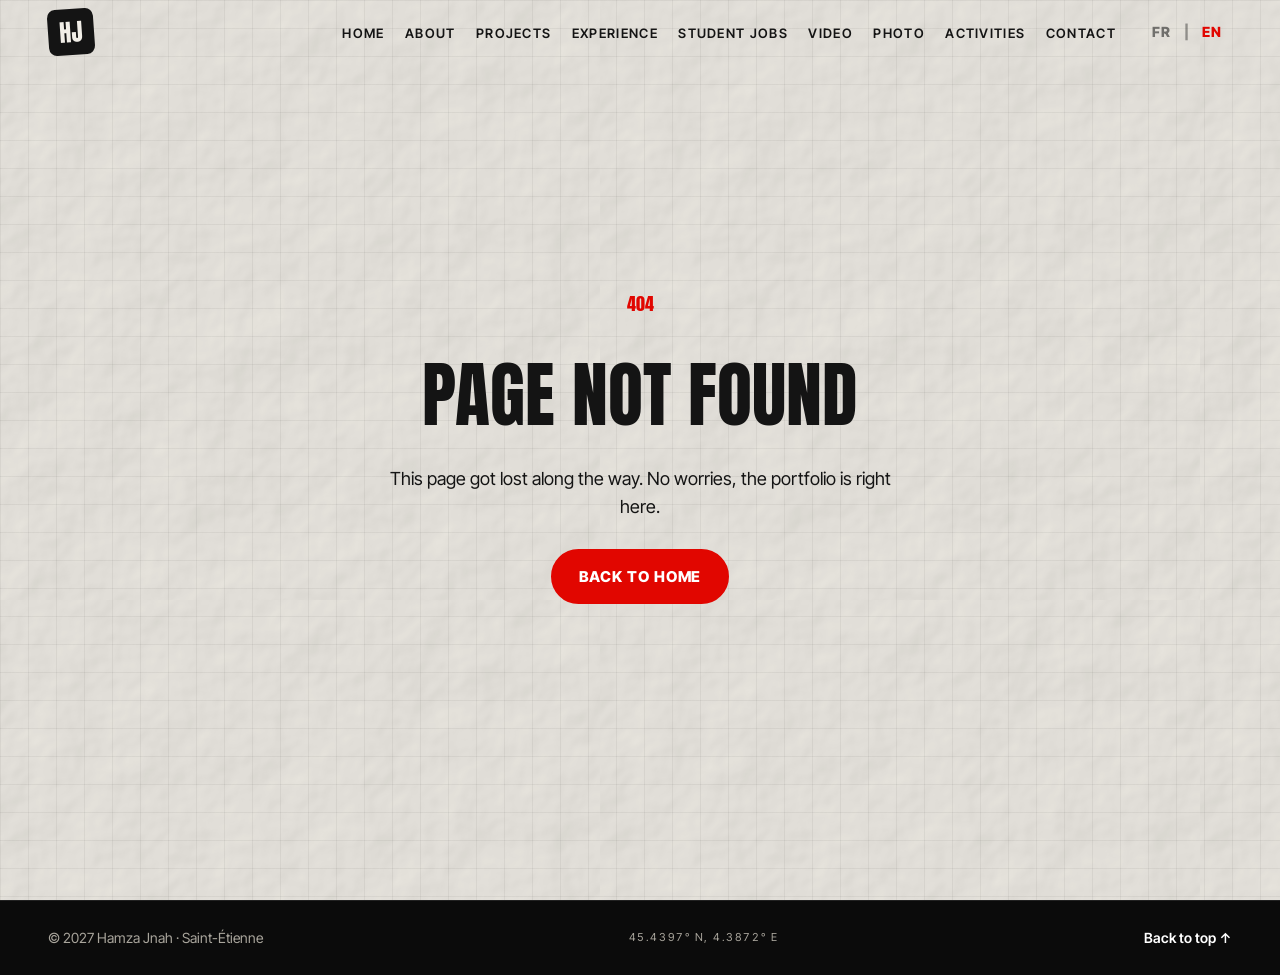
==== commit 1376fdad: "Mise à jour : créativité, 911 Sellier, jobs étudiants, globe Saint-Étienne - Accueil : sous-titre cr" ====
--- a/projet.html
+++ b/projet.html
@@ -49,6 +49,7 @@
         <li><a href="index.html#a-propos" data-i18n="nav.about">À propos</a></li>
         <li><a href="index.html#projets" data-i18n="nav.projects">Projets</a></li>
         <li><a href="index.html#experiences" data-i18n="nav.experience">Expériences</a></li>
+        <li><a href="index.html#jobs" data-i18n="nav.jobs">Jobs étudiants</a></li>
         <li><a href="index.html#video" data-i18n="nav.video">Vidéo</a></li>
         <li><a href="index.html#photo" data-i18n="nav.photo">Photo</a></li>
         <li><a href="index.html#parascolaire" data-i18n="nav.extra">Parascolaire</a></li>
@@ -71,6 +72,7 @@
         <li><a href="index.html#a-propos" data-i18n="nav.about">À propos</a></li>
         <li><a href="index.html#projets" data-i18n="nav.projects">Projets</a></li>
         <li><a href="index.html#experiences" data-i18n="nav.experience">Expériences</a></li>
+        <li><a href="index.html#jobs" data-i18n="nav.jobs">Jobs étudiants</a></li>
         <li><a href="index.html#video" data-i18n="nav.video">Vidéo</a></li>
         <li><a href="index.html#photo" data-i18n="nav.photo">Photo</a></li>
         <li><a href="index.html#parascolaire" data-i18n="nav.extra">Parascolaire</a></li>
--- a/assets/css/style.css
+++ b/assets/css/style.css
@@ -53,6 +53,7 @@
 ul, ol { margin: 0; padding: 0; list-style: none; }
 :focus-visible { outline: 3px solid var(--red); outline-offset: 3px; border-radius: 4px; }
 ::selection { background: var(--red); color: #fff; }
+[hidden] { display: none !important; }
 .sr-only { position: absolute !important; width: 1px; height: 1px; padding: 0; margin: -1px; overflow: hidden; clip: rect(0 0 0 0); white-space: nowrap; border: 0; }
 .skip-link { position: fixed; left: 12px; top: -80px; z-index: 300; background: var(--red); color: #fff; padding: 10px 16px; border-radius: 8px; font-weight: 600; text-decoration: none; }
 .skip-link:focus { top: 12px; }
@@ -96,7 +97,7 @@
 
 /* ---------- Typo ---------- */
 .h-giant, .h-big, .h-mid, .opener__title, .hero__title { font-family: var(--f-title); text-transform: uppercase; letter-spacing: .005em; line-height: .86; }
-.h-giant { font-size: clamp(64px, 19vw, 230px); }
+.h-giant { font-size: clamp(64px, 19vw, 230px); line-height: .92; }
 .h-giant--red { color: var(--red); }
 .h-big { font-size: clamp(52px, 12vw, 150px); }
 .h-mid { font-size: clamp(30px, 5vw, 52px); line-height: .95; margin: 64px 0 22px; }
@@ -237,7 +238,7 @@
 html.menu-open .header .lang-switch { visibility: hidden; }
 html.menu-open .logo { background: var(--red); }
 
-@media (min-width: 1100px) {
+@media (min-width: 1240px) {
   .nav { display: block; }
   .lang-switch { margin-left: 8px; }
   .burger { display: none; }
@@ -274,7 +275,7 @@
 .hero__inner { width: 100%; max-width: 1360px; margin: 0 auto; padding: 0 var(--gutter); display: grid; gap: 24px; flex: 1; }
 .hero__text { position: relative; z-index: 4; padding-bottom: 12px; }
 .hero__kicker { font-size: 13px; letter-spacing: .2em; text-transform: uppercase; font-weight: 600; margin-bottom: 30px; }
-.hero__title { font-size: clamp(84px, min(27vw, 23vh), 232px); display: inline-flex; flex-direction: column; margin: 0 0 22px; padding: 0 .02em; }
+.hero__title { font-size: clamp(84px, min(27vw, 20vh), 232px); display: inline-flex; flex-direction: column; margin: 0 0 22px; padding: 0 .02em; }
 .hero__title .neon { display: block; }
 .hero__title .neon--2 { color: var(--red); text-shadow: 0 0 18px rgba(225, 6, 0, .35); }
 html.js:not(.reduce) .hero__title .neon { animation: neon 1.8s linear .2s both; }
@@ -312,8 +313,9 @@
   clip-path: polygon(0 18%, 6% 10%, 11% 16%, 18% 6%, 26% 14%, 33% 4%, 41% 12%, 49% 2%, 57% 11%, 64% 5%, 72% 15%, 80% 6%, 87% 13%, 94% 3%, 100% 10%, 100% 100%, 0 100%);
 }
 .portrait { position: relative; width: min(100%, 470px); }
-.portrait__img {
-  width: 100%; max-height: min(72vh, 680px); object-fit: contain; object-position: bottom;
+.portrait__img { width: 100%; }
+.portrait.is-cutout .portrait__img {
+  max-height: min(72vh, 680px); object-fit: contain; object-position: bottom;
   filter: drop-shadow(5px 0 0 var(--red)) drop-shadow(-5px 0 0 var(--red)) drop-shadow(0 5px 0 var(--red)) drop-shadow(0 -5px 0 var(--red)) drop-shadow(10px 14px 0 rgba(0, 0, 0, .18));
 }
 .portrait__todo { display: none; }
@@ -608,7 +610,7 @@
 .insta-link svg .fill { fill: currentColor; stroke: none; }
 
 .globe-stage { position: relative; display: grid; grid-template-columns: 1fr; border-radius: 26px; overflow: hidden; background: radial-gradient(ellipse at 50% 45%, #1a0b0a 0%, #070707 60%); border: 1px solid #222; }
-.globe-view { position: relative; height: clamp(440px, 78vh, 820px); transition: height .6s var(--ease); touch-action: pan-y; }
+.globe-view { position: relative; height: clamp(440px, 78vh, 820px); touch-action: pan-y; }
 #globe-canvas { position: absolute; inset: 0; width: 100%; height: 100%; display: block; cursor: grab; }
 #globe-canvas:active { cursor: grabbing; }
 .globe-labels { position: absolute; inset: 0; pointer-events: none; overflow: hidden; }
@@ -892,3 +894,233 @@
 }
 .globe-labels.is-intro .gl-bubble { opacity: 0; pointer-events: none; }
 html.show-intro:not(.intro-done) .hero__title .neon { animation-play-state: paused; }
+.about .polas { flex-wrap: nowrap; justify-content: center; }
+.about .polas .polaroid { width: 38%; max-width: 220px; margin: 0 -2.5%; }
+.about .polas .polaroid--land { width: 44%; max-width: 260px; }
+.about .polas .polaroid:nth-child(2) { margin-top: 46px; z-index: 1; }
+.tile--fig strong.is-long { font-size: clamp(28px, 3.2vw, 46px); overflow-wrap: normal; }
+.pp__name:focus { outline: none; }
+
+.globe-stage.has-panel .globe-hint { display: none; }
+@media (max-width: 600px) {
+  .gl-bubble { min-height: 44px; padding: 8px 13px; font-size: 13px; gap: 6px; }
+  .gl-bubble small { font-size: 11px; }
+  .globe-view { height: 64svh; min-height: 420px; }
+}
+.phone__screen { color: var(--ink); }
+.figure strong.is-long { font-size: clamp(36px, 4.4vw, 60px); }
+.detail-lead { font-size: clamp(17px, 1.6vw, 20px); max-width: 560px; color: #e4e0d7; }
+.btn[aria-disabled="true"] { opacity: 1; background: transparent; border: 2px dashed #6b6862; color: var(--grey-light); }
+.paper .btn[aria-disabled="true"] { color: var(--grey); border-color: var(--grey-light); }
+.cta-row { align-items: center; }
+/* Carte plate : deux cartes (Maroc / Alpes) */
+.is-flat .globe-hint { display: none; }
+.fm-grid { position: absolute; inset: 14px 14px 34px; display: grid; gap: 12px; grid-template-rows: 1fr 1.6fr; }
+.fm { position: relative; border: 1px solid #262626; border-radius: 16px; padding: 30px 10px 10px; min-height: 0; display: flex; }
+.fm svg { flex: 1; width: 100%; height: 100%; min-height: 0; }
+.fm__lbl { position: absolute; top: 8px; left: 12px; margin: 0; font-size: 12px; font-weight: 700; letter-spacing: .14em; text-transform: uppercase; color: var(--grey-light); }
+@media (min-width: 760px) { .fm-grid { grid-template-rows: none; grid-template-columns: 1fr 1.3fr; } }
+@media (min-width: 1024px) { .globe-stage.has-panel .is-flat .fm-grid { grid-template-columns: none; grid-template-rows: 1.4fr 1fr; } }
+
+/* =========================================================
+   MISE À JOUR : créativité, portrait, jobs, logos, projets
+   ========================================================= */
+
+/* Accueil : machine à écrire */
+.typeline { font-size: clamp(18px, 2.1vw, 24px); font-weight: 600; margin: -6px 0 20px; min-height: 1.4em; }
+.typeword { color: var(--red-dark); font-family: var(--f-title); font-weight: 400; text-transform: uppercase; letter-spacing: .02em; font-size: 1.15em; }
+.typecaret { display: inline-block; width: 3px; height: 1em; margin-left: 3px; background: var(--red); vertical-align: -0.12em; }
+html.js:not(.reduce) .typecaret { animation: caret 1s steps(1) infinite; }
+@keyframes caret { 50% { opacity: 0; } }
+
+/* Accueil : portrait (détouré ou photo en polaroïd) */
+.portrait.is-photo { background: #fff; padding: 12px 12px 46px; width: min(78%, 380px); transform: rotate(3deg); box-shadow: 0 2px 4px rgba(0,0,0,.15), 0 30px 50px -20px rgba(0,0,0,.55); margin-bottom: 7%; }
+.portrait.is-photo .portrait__img { aspect-ratio: 3 / 4; object-fit: cover; object-position: center top; }
+.portrait.is-photo::after { content: ''; position: absolute; left: 50%; top: -14px; width: 110px; height: 30px; margin-left: -55px; background: rgba(225, 6, 0, .82); transform: rotate(-4deg); }
+
+/* Étiquettes manuscrites qui flottent autour du portrait */
+.ftags { position: absolute; inset: 0; pointer-events: none; z-index: 3; }
+.ftag { position: absolute; display: flex; flex-direction: column; align-items: flex-start; }
+.ftag span { font-family: var(--f-hand); font-weight: 700; font-size: clamp(20px, 2.2vw, 30px); color: var(--ink); background: var(--paper); padding: 0 10px; border: 1.5px solid var(--ink); border-radius: 6px; transform: rotate(var(--r)); box-shadow: 3px 3px 0 var(--red); }
+.ftag svg { width: clamp(50px, 6vw, 80px); height: auto; margin-top: 4px; fill: none; stroke: var(--red); stroke-width: 2.5; stroke-linecap: round; stroke-linejoin: round; overflow: visible; }
+.ftag--1 { --r: -8deg; left: 0; top: 30%; }
+.ftag--2 { --r: 6deg; right: 0; top: 26%; align-items: flex-end; }
+.ftag--3 { --r: 5deg; left: 2%; top: 62%; }
+.ftag--4 { --r: -6deg; right: 0; top: 58%; align-items: flex-end; }
+.ftag--3 svg, .ftag--4 svg { order: -1; margin: 0 0 4px; }
+html.js:not(.reduce) .ftag { animation: floaty 5s ease-in-out infinite; }
+html.js:not(.reduce) .ftag--2 { animation-delay: -1.2s; }
+html.js:not(.reduce) .ftag--3 { animation-delay: -2.4s; }
+html.js:not(.reduce) .ftag--4 { animation-delay: -3.6s; }
+@keyframes floaty { 0%, 100% { transform: translateY(0); } 50% { transform: translateY(-8px); } }
+html.js:not(.reduce) .ftag path { stroke-dasharray: 1; stroke-dashoffset: 1; animation: drawin 1.2s ease-out .6s forwards; }
+html.js:not(.reduce) .ftag--2 path { animation-delay: .9s; }
+html.js:not(.reduce) .ftag--3 path { animation-delay: 1.2s; }
+html.js:not(.reduce) .ftag--4 path { animation-delay: 1.5s; }
+html.show-intro:not(.intro-done) .ftag path { animation-play-state: paused; }
+@keyframes drawin { to { stroke-dashoffset: 0; } }
+@media (max-width: 899px) {
+  .hero__portrait { min-height: 420px; padding: 20px 0 0; }
+  .ftag span { font-size: 20px; }
+  .ftag svg { width: 46px; }
+}
+
+/* À propos : cadre « Hello » avec repères de sélection + moi en 3D / carte */
+.hello-row { display: flex; align-items: flex-end; gap: clamp(14px, 3vw, 34px); }
+.hello-row .h-giant { flex: 1; min-width: 0; }
+.me3d { position: relative; flex: none; width: clamp(118px, 24vw, 250px); aspect-ratio: 3 / 4; margin: 12px 10px 6px; }
+.me3d::after {
+  content: ''; position: absolute; inset: -10px; pointer-events: none; border: 1.5px solid var(--red);
+  background:
+    linear-gradient(#fff, #fff) top left / 9px 9px no-repeat, linear-gradient(#fff, #fff) top right / 9px 9px no-repeat,
+    linear-gradient(#fff, #fff) bottom left / 9px 9px no-repeat, linear-gradient(#fff, #fff) bottom right / 9px 9px no-repeat;
+  -webkit-mask: none;
+  box-shadow: inset 0 0 0 0 transparent;
+  outline: none;
+}
+.me3d::before { content: ''; position: absolute; inset: -14px; pointer-events: none; z-index: 1;
+  background:
+    linear-gradient(var(--red), var(--red)) 0 0 / 9px 9px no-repeat, linear-gradient(var(--red), var(--red)) 100% 0 / 9px 9px no-repeat,
+    linear-gradient(var(--red), var(--red)) 0 100% / 9px 9px no-repeat, linear-gradient(var(--red), var(--red)) 100% 100% / 9px 9px no-repeat; }
+.me3d__stage { position: absolute; inset: 0; perspective: 900px; }
+.me3d__model { width: 100%; height: 100%; background: transparent; --poster-color: transparent; }
+.me3d__tag { position: absolute; right: -6px; bottom: -34px; font-size: 11px; font-weight: 700; letter-spacing: .14em; color: var(--red-dark); }
+.flipcard { --rx: 0deg; --ry: 0deg; position: absolute; inset: 0; padding: 0; border: 0; background: none; cursor: pointer; border-radius: 12px; }
+.flipcard__inner { position: absolute; inset: 0; transform-style: preserve-3d; transform: rotateX(var(--rx)) rotateY(calc(var(--ry) + var(--flip, 0deg))); transition: transform .7s var(--ease); }
+.flipcard:hover .flipcard__inner { transition: transform .15s linear; }
+.flipcard.is-flipped { --flip: 180deg; }
+.flipcard.is-flipped .flipcard__inner { transition: transform .7s var(--ease); }
+.flipcard__face { position: absolute; inset: 0; border-radius: 12px; overflow: hidden; backface-visibility: hidden; -webkit-backface-visibility: hidden; box-shadow: 0 20px 40px -18px rgba(0,0,0,.6); }
+.flipcard__front { background: #fff; padding: 7px; }
+.flipcard__front img { width: 100%; height: 100%; object-fit: cover; object-position: center top; border-radius: 6px; }
+.flipcard__back { transform: rotateY(180deg); background: var(--ink); color: var(--paper); display: flex; flex-direction: column; align-items: center; justify-content: center; gap: 6px; text-align: center; padding: 12px; }
+.flipcard__logo { font-family: var(--f-title); font-size: clamp(44px, 8vw, 90px); line-height: 1; color: var(--paper); -webkit-text-stroke: 2px var(--red); }
+.flipcard__t { font-weight: 800; font-size: clamp(11px, 1.4vw, 15px); text-transform: uppercase; letter-spacing: .06em; }
+.flipcard__s { font-family: var(--f-hand); font-size: clamp(16px, 2vw, 22px); color: var(--red-bright); }
+html.reduce .flipcard__inner { transition: none; }
+@media (max-width: 520px) { .hello-row { gap: 12px; } .hello-row .h-giant { font-size: clamp(56px, 17vw, 120px); } }
+
+.strengths__title { margin-top: 26px; }
+.strengths { display: grid; gap: 8px; margin-bottom: 18px; max-width: 640px; }
+.strengths li { padding: 10px 14px; border: 1.5px solid var(--ink); border-radius: 12px; background: rgba(255,255,255,.55); font-size: 15px; }
+.strengths li strong { font-weight: 800; }
+.strengths li.is-first { background: var(--red); border-color: var(--red); color: #fff; }
+
+/* Logos : monochromes, en couleur au survol */
+.logo-mono { display: inline-block; flex: none; height: 38px; width: auto; max-width: 96px; object-fit: contain; filter: grayscale(1) contrast(1.05); opacity: .78; transition: filter .3s, opacity .3s; background: #fff; border-radius: 8px; padding: 4px 6px; border: 1px solid rgba(0,0,0,.12); }
+.logo-mono:hover, .timeline__card:hover .logo-mono, .mini-list li:hover .logo-mono, .xcard:hover .logo-mono { filter: none; opacity: 1; }
+.timeline__head { display: flex; justify-content: space-between; align-items: center; gap: 12px; margin-bottom: 12px; }
+.timeline__head .timeline__date { margin: 0; }
+.timeline__photo { margin-top: 18px; display: flex; justify-content: center; }
+.timeline__photo .polaroid { width: 200px; }
+.mini-list li.has-logo { display: flex; gap: 14px; align-items: flex-start; }
+.mini-list li.has-logo .logo-mono { height: 54px; max-width: 64px; margin-top: 4px; }
+.edu { margin-top: 30px; }
+.xcard__org { display: flex; align-items: center; gap: 12px; }
+.xcard__org .logo-mono { height: 42px; }
+
+/* Jobs étudiants : tableau noir, pédagogie */
+.jobs { padding: clamp(80px, 11vw, 140px) 0; background-image: radial-gradient(ellipse at 20% 0%, rgba(255,255,255,.05), transparent 60%), radial-gradient(ellipse at 90% 100%, rgba(225,6,0,.12), transparent 55%); }
+.jobs .h-big { color: var(--paper); }
+.jobs__intro { color: #e4e0d7; font-family: var(--f-hand); font-size: clamp(24px, 2.8vw, 34px); line-height: 1.2; max-width: 760px; }
+.jobs__skills { display: flex; flex-wrap: wrap; gap: 10px; margin-bottom: 44px; }
+.jobs__skills li { display: inline-flex; align-items: baseline; gap: 10px; padding: 10px 18px; border: 1.5px dashed rgba(241,238,231,.6); border-radius: 999px; font-weight: 700; }
+.jobs__skills span { font-family: var(--f-title); color: var(--red-bright); }
+.jobs__list { display: grid; gap: 18px; }
+@media (min-width: 900px) { .jobs__list { grid-template-columns: repeat(3, 1fr); } .job:nth-child(2) { margin-top: 40px; } .job:nth-child(3) { margin-top: 80px; } }
+.job { position: relative; overflow: hidden; padding: 26px 24px 30px; border-radius: var(--radius); background: #141414; border: 1px solid #2b2b2b; min-height: 200px; }
+.job:hover { border-color: var(--red); }
+.job__date { color: var(--red-bright); font-size: 24px; margin-bottom: 6px; }
+.job__role { font-family: var(--f-title); text-transform: uppercase; font-size: clamp(26px, 2.6vw, 34px); line-height: 1; margin-bottom: 10px; position: relative; z-index: 1; }
+.job__org { font-weight: 700; margin-bottom: 6px; position: relative; z-index: 1; }
+.job__desc { color: #cfcbc2; font-size: 15px; margin: 0; position: relative; z-index: 1; }
+.job__num { position: absolute; right: 10px; bottom: -22px; font-family: var(--f-title); font-size: 120px; line-height: 1; color: rgba(241,238,231,.06); }
+
+/* Vidéos : crédits + badge avant/après */
+.vcard__credit { font-size: 13px; font-weight: 700; letter-spacing: .1em; text-transform: uppercase; color: var(--grey-light); border-top: 1px solid #333; padding-top: 12px; margin: 0; }
+.yt__badge { position: absolute; right: 14px; top: 12px; z-index: 3; background: var(--red); color: #fff; font-weight: 800; font-size: 12px; letter-spacing: .12em; padding: 6px 10px; border-radius: 6px; text-transform: uppercase; }
+.yt__badge::before { content: ''; position: absolute; left: 50%; top: 100%; width: 2px; height: 0; }
+
+/* Parascolaire : cartes sans photos, Rebirth, Take & Taste */
+.xcard--text { grid-template-columns: 1fr !important; }
+.xcard--text .xcard__text { max-width: 820px; }
+.campaign { grid-template-columns: 1fr; padding: 0; max-width: 620px; }
+.campaign__poster { display: block; background: #000; }
+.campaign__poster img { width: 100%; max-height: 520px; object-fit: contain; }
+.campaign__body { display: grid; gap: 6px; padding: 22px 24px 24px; position: relative; }
+@media (min-width: 560px) { .campaign { grid-template-columns: .9fr 1.1fr; } .campaign__poster img { height: 100%; max-height: none; object-fit: cover; } }
+.award { display: inline-flex; align-items: center; gap: 10px; background: var(--ink); color: #fff; font-weight: 800; padding: 10px 16px 10px 10px; border-radius: 999px; box-shadow: 4px 4px 0 var(--red); margin-bottom: 18px; }
+.award__icon { display: inline-grid; place-items: center; width: 30px; height: 30px; border-radius: 50%; background: var(--red); font-size: 15px; }
+.ttcard__role { font-weight: 600; }
+.ttcard .btn { margin-top: 6px; }
+
+/* Globe : Saint-Étienne pulse */
+.gl-place.is-home .gl-place__dot { background: var(--red); }
+html:not(.reduce) .gl-place.is-home .gl-place__dot::after { content: ''; position: absolute; inset: -6px; border-radius: 50%; border: 2px solid var(--red-bright); animation: homePulse 1.8s ease-out infinite; }
+@keyframes homePulse { from { transform: scale(.6); opacity: 1; } to { transform: scale(2.2); opacity: 0; } }
+.gl-place__home { display: inline; margin-left: 4px; padding: 0; background: none; color: var(--red-bright); font-size: 12px; }
+
+/* Pages projets : couverture pleine largeur */
+.detail-cover { position: relative; min-height: clamp(520px, 92vh, 900px); display: flex; flex-direction: column; justify-content: flex-end; overflow: hidden; isolation: isolate; color: #fff; background: var(--black); padding: calc(var(--header-h) + 40px) 0 clamp(60px, 8vw, 100px); }
+.detail-cover__bg { position: absolute; inset: -8% 0; z-index: -2; background-size: cover; background-position: center; transform: translateY(var(--py, 0)); filter: brightness(.62); }
+.detail-cover::before { content: ''; position: absolute; inset: 0; z-index: -1; background: linear-gradient(180deg, rgba(11,11,11,.35), rgba(11,11,11,0) 35%, rgba(11,11,11,.92)); }
+.detail-cover .corner { color: #fff; opacity: .85; }
+.detail-cover .back-link { color: #fff; }
+.detail-cover .detail-hero__kind { color: var(--red-bright); }
+.detail-cover .chip { color: #fff; }
+.detail-cover__title { font-family: var(--f-title); text-transform: uppercase; font-size: clamp(48px, 9.5vw, 150px); line-height: .9; color: var(--red); margin-bottom: 18px; overflow-wrap: break-word; }
+.detail-cover__note { position: absolute; right: var(--gutter); bottom: 54px; margin: 0; font-size: 11px; letter-spacing: .12em; text-transform: uppercase; color: rgba(255,255,255,.7); }
+.concept { margin-top: 40px; max-width: 860px; }
+.concept p { font-size: clamp(18px, 2vw, 23px); line-height: 1.5; }
+.black .fact__lbl, .concept .fact__lbl { color: var(--red-bright); }
+.steps { display: grid; gap: 10px; counter-reset: s; }
+@media (min-width: 760px) { .steps { grid-template-columns: 1fr 1fr; } }
+.steps li { display: flex; gap: 14px; align-items: baseline; padding: 16px 18px; border: 2px solid var(--ink); border-radius: var(--radius); background: #fff; font-weight: 600; }
+.steps li span { font-family: var(--f-title); color: var(--red); font-size: 22px; }
+.launch { display: grid; gap: 14px; position: relative; }
+@media (min-width: 760px) { .launch { grid-template-columns: repeat(3, 1fr); } .launch::before { content: ''; position: absolute; left: 0; right: 0; top: 26px; height: 3px; background: var(--red); z-index: 0; } }
+.launch li { position: relative; z-index: 1; background: var(--ink); color: var(--paper); border-radius: var(--radius); padding: 18px 20px; display: grid; gap: 4px; }
+.launch strong { font-family: var(--f-title); font-weight: 400; text-transform: uppercase; font-size: 26px; color: var(--red-bright); }
+.btn--outline-light { border-color: #fff; color: #fff; }
+.btn--outline-light:hover { background: #fff; color: var(--ink); }
+.dsec__title--ink { color: var(--ink); }
+.pages .pages__img { padding: 0; border: 0; cursor: zoom-in; }
+
+/* Sephora : habillage « dossier d'enquête » */
+.case-hero { overflow: hidden; }
+.case-tape { position: absolute; left: -5%; right: -5%; top: calc(var(--header-h) + 34px); height: 34px; transform: rotate(-2.5deg); background: repeating-linear-gradient(-45deg, #e8c547 0 22px, var(--ink) 22px 44px); box-shadow: 0 4px 10px rgba(0,0,0,.25); z-index: 0; }
+.case-hero .wrap { position: relative; z-index: 1; padding-top: 40px; }
+.case-label { display: inline-block; font-family: ui-monospace, 'Courier New', monospace; font-weight: 700; letter-spacing: .1em; text-transform: uppercase; border: 1.5px solid var(--ink); background: #fff; padding: 6px 12px; margin-bottom: 18px; }
+.case-stamp { position: absolute; right: clamp(16px, 8vw, 120px); top: calc(var(--header-h) + 110px); z-index: 2; font-family: var(--f-title); font-size: clamp(26px, 4vw, 48px); letter-spacing: .08em; text-transform: uppercase; color: var(--red); border: 4px solid var(--red); padding: 4px 16px; transform: rotate(-12deg); opacity: .85; mix-blend-mode: multiply; }
+@media (max-width: 640px) { .case-stamp { top: auto; bottom: 26px; right: 16px; font-size: 22px; } }
+.case-file .wrap { max-width: 1180px; }
+.case-media { display: grid; gap: 40px; align-items: center; }
+@media (min-width: 900px) { .case-media { grid-template-columns: .9fr 1.1fr; } }
+.case-media__photo { display: flex; justify-content: center; }
+.case-media__photo .polaroid { width: min(100%, 460px); }
+.case-media__concept { font-size: clamp(18px, 2vw, 22px); }
+
+/* Rebirth : affiche en grand */
+.poster-row { display: grid; gap: 30px; align-items: start; }
+@media (min-width: 860px) { .poster-row { grid-template-columns: 1fr 1fr; gap: 50px; } }
+.poster { display: block; width: 100%; padding: 0; border: 0; background: none; color: #fff; text-align: left; cursor: zoom-in; }
+.poster img { width: 100%; border-radius: 10px; box-shadow: 0 30px 60px -24px rgba(0,0,0,.9), 0 0 0 1px #2a2a2a; }
+.poster .hand { display: block; margin-top: 10px; color: #e4e0d7; }
+.team-list { display: grid; gap: 8px; counter-reset: tm; }
+.team-list li { counter-increment: tm; display: flex; gap: 12px; align-items: baseline; padding: 10px 14px; border: 1px solid #333; border-radius: 10px; font-weight: 600; }
+.team-list li::before { content: '0' counter(tm); font-family: var(--f-title); color: var(--red-bright); }
+.team-list li.is-me { background: var(--red); border-color: var(--red); }
+.team-list li.is-me::before { color: #fff; }
+.case-tape { top: calc(var(--header-h) + 64px); }
+.case-hero .wrap { padding-top: 0; }
+.case-hero .back-link { margin-bottom: 64px; }
+.case-label { position: relative; z-index: 2; }
+@media (max-width: 640px) { .case-stamp { top: calc(var(--header-h) + 14px); bottom: auto; right: 14px; font-size: 18px; border-width: 3px; } }
+/* Dossier d'enquête : éléments dans le flux (pas de chevauchement) */
+.case-hero .case-tape { position: relative; display: block; top: auto; left: auto; right: auto; height: 30px; margin: 4px calc(-1 * var(--gutter) - 30px) 28px; }
+.case-hero .back-link { margin-bottom: 8px; }
+.case-hero .case-stamp { position: relative; top: auto; right: auto; bottom: auto; display: inline-block; margin: 0 0 18px 18px; font-size: clamp(18px, 3vw, 34px); border-width: 3px; vertical-align: middle; }
+.case-hero .case-label { vertical-align: middle; }
+
+.globe-stage.has-panel .globe-view.is-flat { height: 74svh; min-height: 480px; }
+@media (min-width: 1024px) { .globe-stage.has-panel .globe-view.is-flat { height: clamp(560px, 82vh, 860px); } .globe-stage.has-panel .is-flat .fm-grid { grid-template-columns: none; grid-template-rows: 1fr 1.4fr; } }
